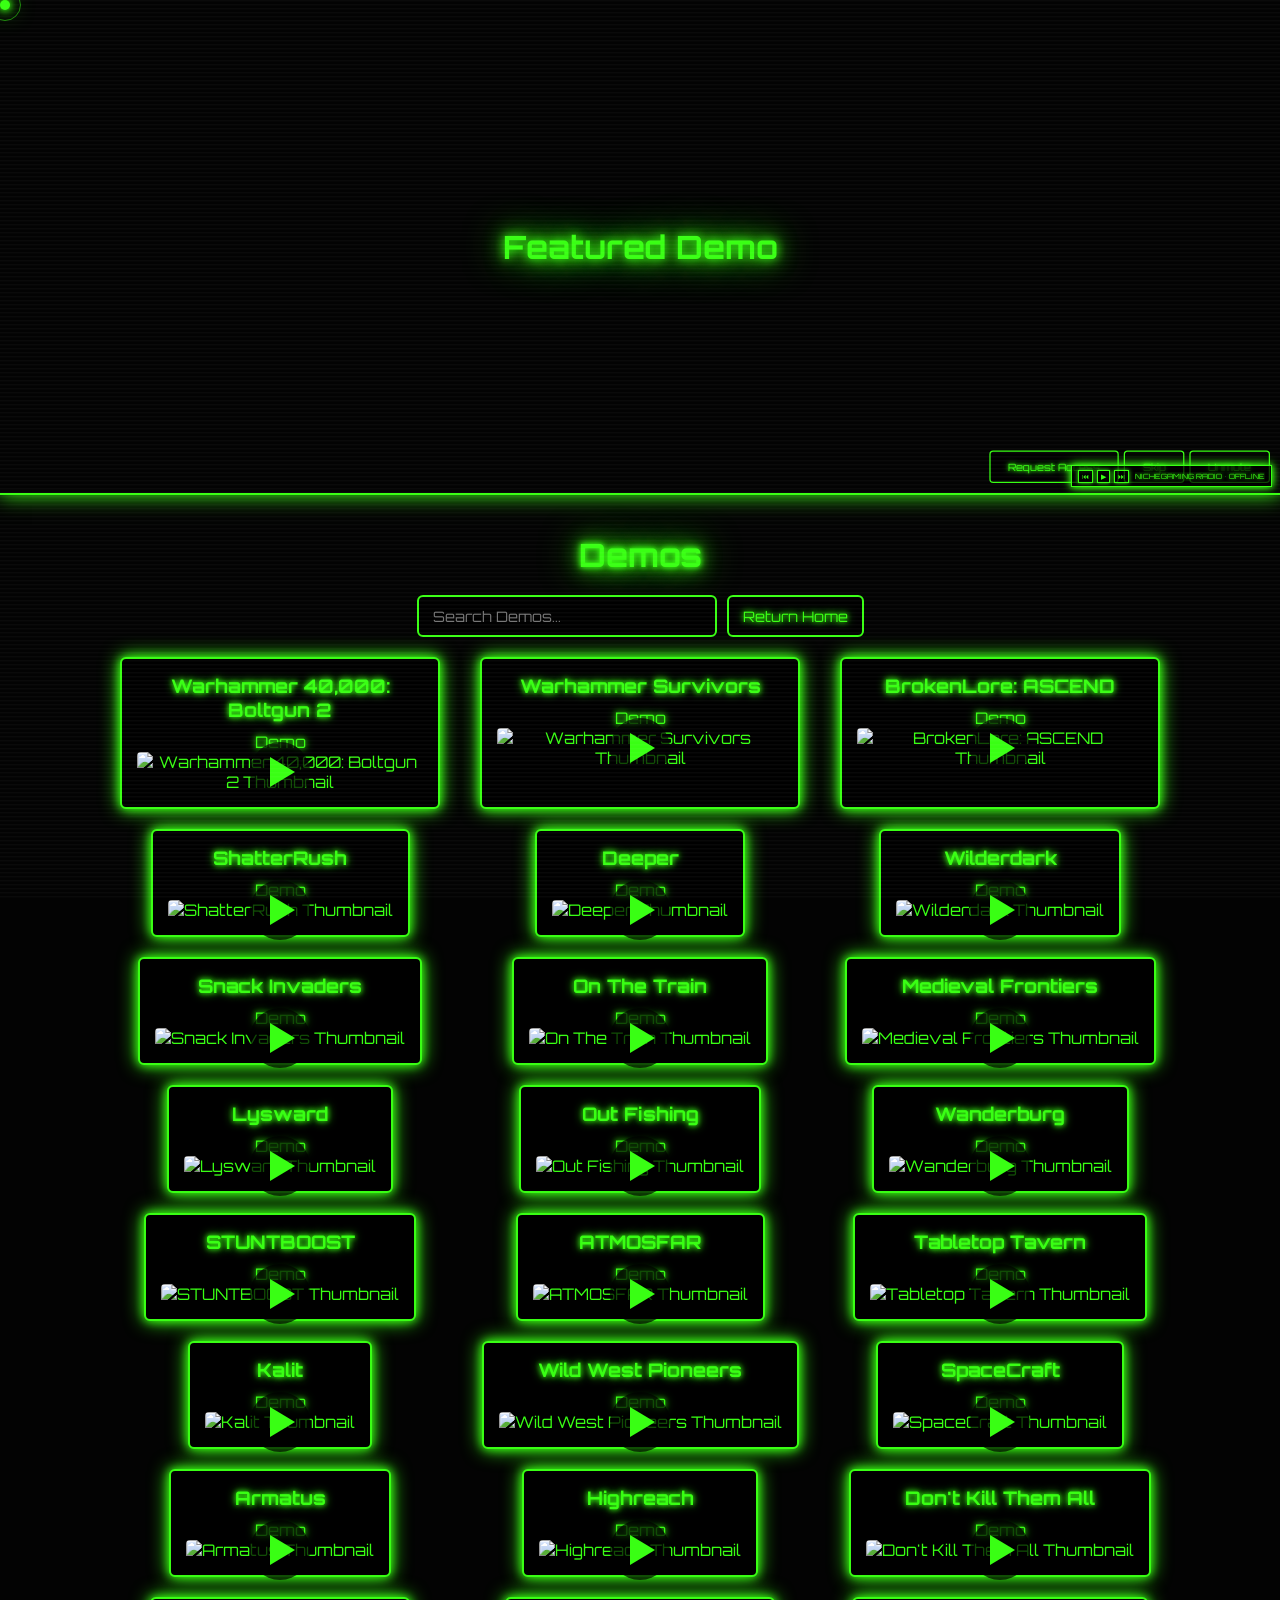
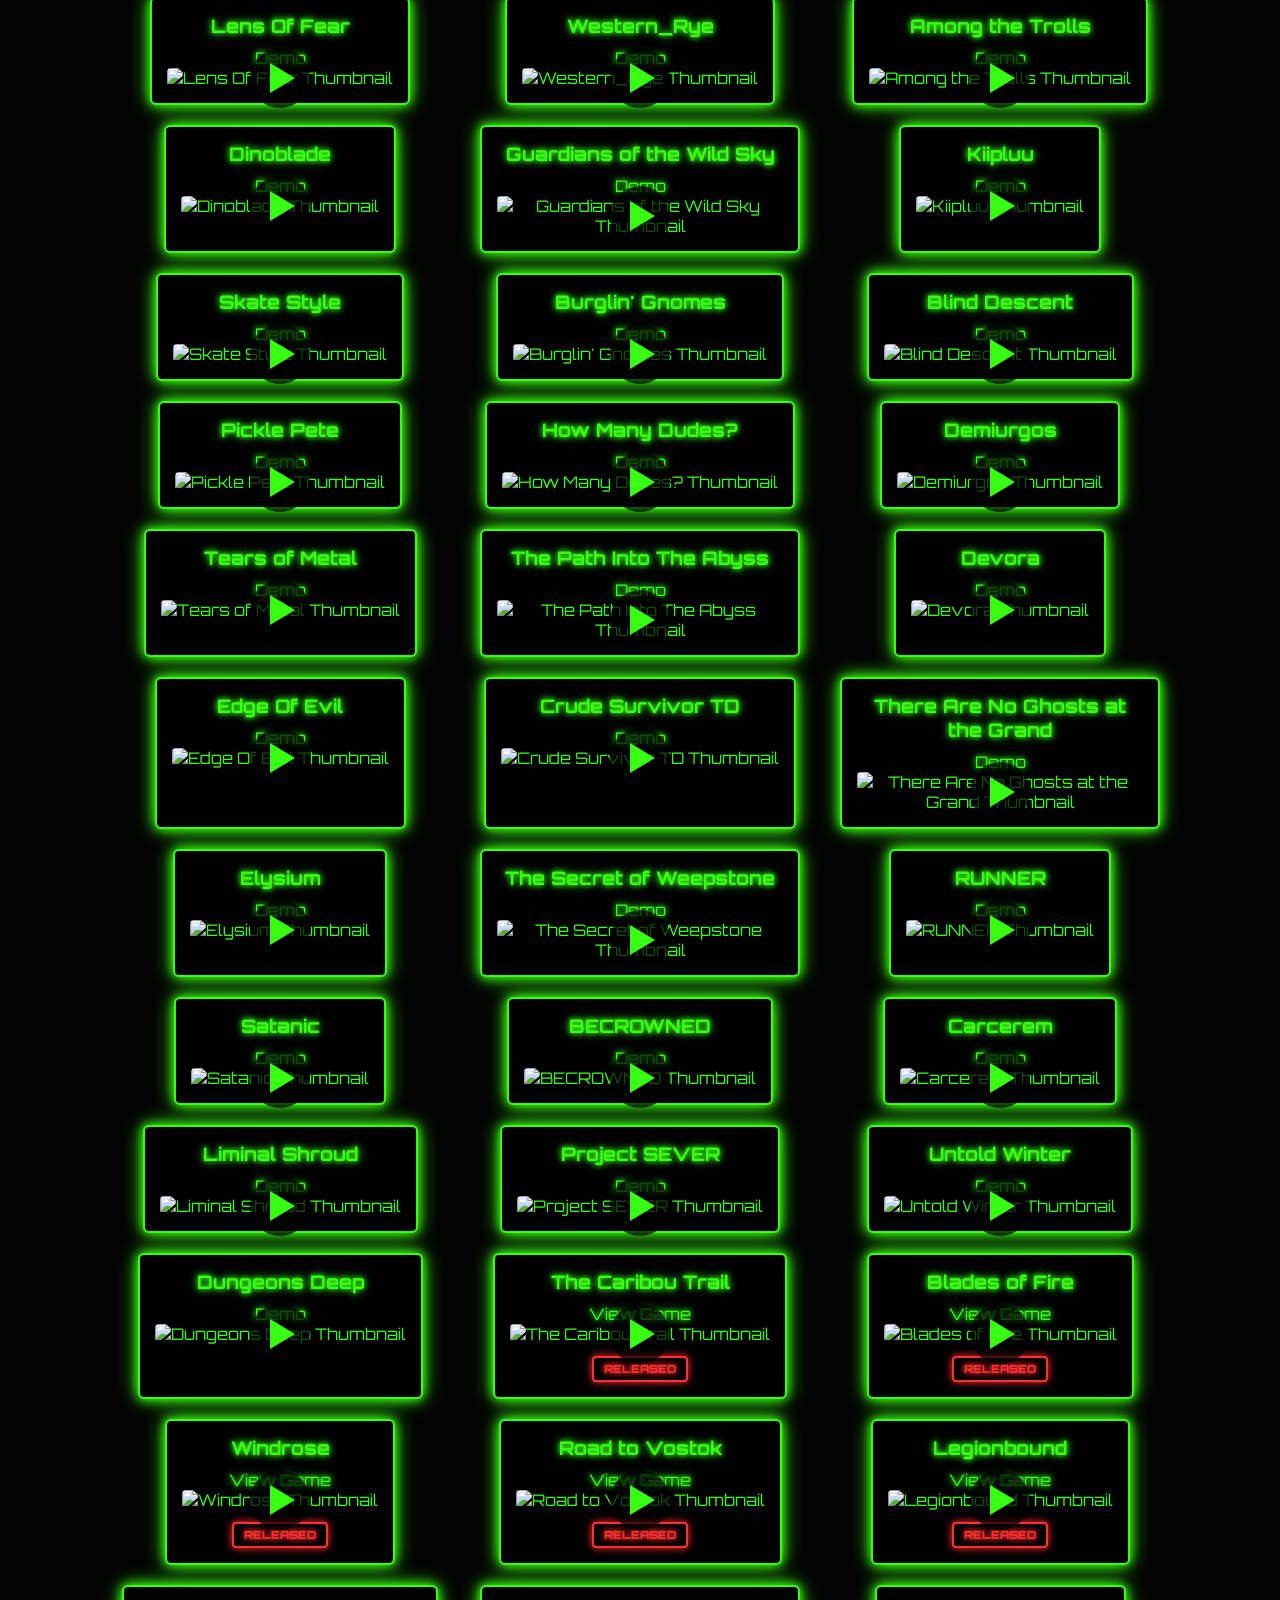
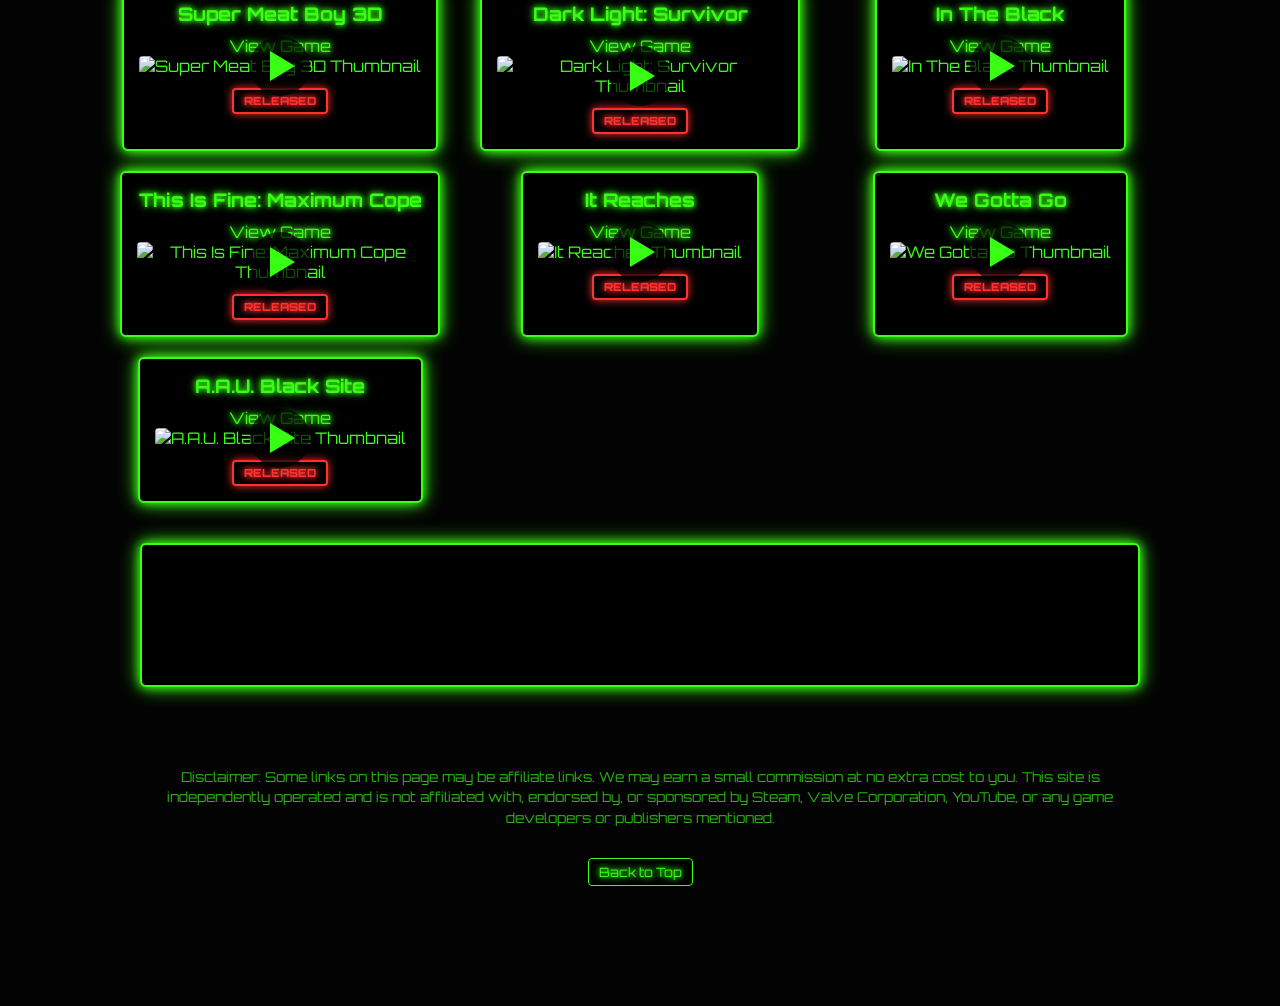
==== Demos.html @ 4ad91bd3 "Add files via upload" ====
<!DOCTYPE html>
<html lang="en">
<head>
<meta charset="UTF-8">
<title>Demos - NicheGaming</title>
<link rel="icon" type="image/x-icon" href="nichegaming favicon.jpg">
<meta name="viewport" content="width=device-width, initial-scale=1.0">
<link href="https://fonts.googleapis.com/css2?family=Orbitron:wght@400;600;800&display=swap" rel="stylesheet">
<style>
:root { --main-color:#39ff14; }
/* ======================
RADIO
====================== */
.radio-widget {

  position: absolute;

  top: 465px;
  right: 8px;

  height: 22px;
  max-width: 260px;

  display: flex;
  align-items: center;
  gap: 6px;

  padding: 0 6px;

  background: rgba(0,0,0,0.72);

  border: 1px solid var(--main-color);

  box-shadow:
    0 0 6px var(--main-color),
    0 0 12px var(--main-color);

  z-index: 99999;

  overflow: hidden;

  transition:
    box-shadow 0.08s linear,
    transform 0.08s linear,
    filter 0.08s linear;
}

/* controls inline */
.radio-controls {
  display: flex;
  gap: 4px;
}

.radio-controls button {

  background: transparent;
  border: 1px solid var(--main-color);

  color: var(--main-color);

  font-size: 0.45rem;

  padding: 1px 3px;

  cursor: pointer;

  box-shadow: 0 0 4px var(--main-color);
}

/* scrolling / now playing text */

  .radio-text {
  font-size: 0.45rem;
  color: var(--main-color);

  text-shadow: 0 0 4px var(--main-color);

  max-width: 320px;
  overflow: hidden;
  white-space: nowrap;
}
#yt-player {
  position: absolute;
  width: 0;
  height: 0;

  opacity: 0;
  pointer-events: none;

  overflow: hidden;
}
*{box-sizing:border-box;margin:0;padding:0;}
body{
  font-family:"Orbitron",system-ui,sans-serif;
  background:#030303;
  color:var(--main-color);
  text-align:center;
  animation:crtFlicker 6s infinite;
  scroll-behavior:smooth;
}
@keyframes crtFlicker{0%{opacity:.98}5%{opacity:.95}10%{opacity:.98}15%{opacity:.94}20%{opacity:.98}100%{opacity:1}}
h1{
  margin:40px 0 20px 0;
  text-shadow:0 0 5px var(--main-color),0 0 10px var(--main-color),0 0 20px var(--main-color),0 0 40px var(--main-color);
}
#demo-list{
  display:grid;
  grid-template-columns:repeat(auto-fit,minmax(260px,1fr));
  gap:20px;

  /* narrower center column */
  max-width:1100px;

  margin:20px auto 40px auto;

  /* creates future ad gutters */
  padding:0 20px;
}
.game-card{
  background:#000;
  border:2px solid var(--main-color);
  padding:15px;
  border-radius:6px;

  /* narrower cards */
  max-width:320px;
  margin:0 auto;

  box-shadow:
    0 0 10px var(--main-color),
    0 0 20px var(--main-color);

  transition:.3s, box-shadow 0.5s;
  cursor:pointer;
  position:relative;
}
.game-card:hover{
  transform:scale(1.05);
  box-shadow:0 0 20px var(--main-color),0 0 40px var(--main-color),0 0 60px var(--main-color);
}
.game-card h3{
  margin-bottom:10px;
  text-shadow:0 0 5px var(--main-color),0 0 10px var(--main-color);
}
a{
  color:var(--main-color);
  text-decoration:none;
  text-shadow:0 0 5px var(--main-color),0 0 10px var(--main-color);
}

.video-container{
  position:relative;
}
.video-container img{
  width:100%;
  border-radius:4px;
  display:block;
}
.play-button{
  position:absolute;
  top:50%;
  left:50%;
  transform:translate(-50%, -50%);
  width:60px; height:60px;
  background:rgba(0,0,0,0.7);
  border-radius:50%;
  display:flex;
  justify-content:center;
  align-items:center;
  cursor:pointer;
  transition:0.3s;
}
.play-button::after{
  content:"";
  border-style:solid;
  border-width:15px 0 15px 25px;
  border-color:transparent transparent transparent var(--main-color);
  display:block;
  margin-left:5px;
}
.play-button:hover{
  background:rgba(0,0,0,0.9);
}

.spotlight{
  position: relative;
  height: 55vh;
  min-height: 300px;
  overflow: hidden;
  border-bottom: 2px solid var(--main-color);
  box-shadow: 0 0 20px var(--main-color);
}
.video-wrapper{
  position:absolute;
  top:0; left:0; width:100%; height:100%; overflow:hidden; z-index:1;
}
.video-wrapper iframe{
  position:absolute;
  top:50%; left:50%;
  width:177.78vh; height:100vh;
  min-width:100%; min-height:100%;
  transform:translate(-50%,-50%);
  pointer-events:none;
  filter:brightness(70%) contrast(120%);
  transition:filter 1s, opacity 1s;
  animation:spotlightPulse 6s infinite;
}
@keyframes spotlightPulse {
  0%,100%{ filter: brightness(70%) contrast(120%); }
  50%{ filter: brightness(85%) contrast(130%); }
}
.spotlight-overlay{
  position:relative; z-index:2; height:100%;
  display:flex; flex-direction:column;
  justify-content:center; align-items:center; text-align:center;
}
.spotlight-overlay h2{
  font-size:2rem;
  text-shadow:0 0 10px var(--main-color),0 0 20px var(--main-color),0 0 40px var(--main-color);
}
/* Buttons bottom-right in correct order */
.spotlight-overlay div {
  position: absolute;
  bottom:10px;
  right:10px;
  display:flex;
  gap:8px;
  flex-direction:row;
  transform:scale(0.625);
  transform-origin:bottom right;
}
.spotlight-btn{
  font-family: "Orbitron", system-ui, sans-serif;
  padding:14px 28px; /* match demo page */
  border:2px solid var(--main-color);
  background:#000;
  color:var(--main-color);
  text-decoration:none;
  border-radius:6px;
  transition:0.3s;
}

#top-bar{
  display:flex;
  justify-content:center;
  align-items:center;
  gap:10px;
  margin:20px 0;
  flex-wrap:wrap;
}
#return-home,
#search-bar{
  padding:10px 14px;
  border:2px solid var(--main-color);
  border-radius:6px;
  background:#000;
  color:var(--main-color);
  box-sizing:border-box;
  font-family:"Orbitron", sans-serif;
  font-size:0.9rem;
}

#search-bar{
  width:300px;        
  max-width:90%;
}

#return-home{
  text-decoration:none;
  white-space:nowrap;
  display:flex;               
  align-items:center;         
}


/* BACK TO TOP */
#back-top {
   margin: 10px 0;              /* tighter spacing */
  padding: 5px 10px;           /* slightly smaller */
  font-size: 0.8rem;           /* cleaner scale */
  border: 1px solid var(--main-color);  /* thinner = sharper */
  background:#000;
  color:var(--main-color);
  display:inline-block;
  border-radius:4px;           /* tighter corners */
  text-decoration:none;
  transition: all 0.25s ease;
}

/* CRT GRID */
body::before{
  content:"";
  position:fixed;
  top:0;
  left:0;
  width:100vw;
  height:100vh;
  background:repeating-linear-gradient(
    to bottom,
    rgba(255,255,255,0.03) 0px,
    rgba(255,255,255,0.03) 1px,
    transparent 2px,
    transparent 4px
  );
  pointer-events:none;
  z-index:9999;
}
/* ========================= */
/* FINAL UNIVERSAL HOVER FIX */
/* ========================= */

button:hover,
a:hover,
#return-home:hover,
#back-top:hover,
.spotlight-btn:hover,
.menu-item:hover,
#filter-bar select:hover,
.filter-group button:hover {

  /* 🔴 kill all green fill everywhere */
  background: #000 !important;

  /* 🔴 force neon text */
  color: var(--main-color) !important;

  /* 🔥 strong glow */
  text-shadow:
    0 0 5px var(--main-color),
    0 0 10px var(--main-color),
    0 0 20px var(--main-color),
    0 0 40px var(--main-color),
    0 0 80px var(--main-color) !important;

  /* optional but nice */
  box-shadow:
    0 0 10px var(--main-color),
    0 0 20px var(--main-color);
}
/* =========================
   DISABLE SYSTEM CURSOR
========================= */

html, body {
  cursor: none !important;
}

*, *::before, *::after {
  cursor: none !important;
}

/* =========================
   CRT CURSOR CORE
========================= */

#crt-cursor {
  position: fixed;
  width: 10px;
  height: 10px;
  border-radius: 50%;
  pointer-events: none;
  z-index: 999999;

  background: var(--main-color);

  box-shadow:
    0 0 6px var(--main-color),
    0 0 12px var(--main-color),
    0 0 24px var(--main-color);
}


/* outer pulse ring */
#crt-cursor::after{
  content: "";
  position: absolute;
  top: 50%;
  left: 50%;
  width: 30px;
  height: 30px;
  transform: translate(-50%, -50%);
  border: 1px solid var(--main-color);
  border-radius: 50%;
  opacity: 0.5;
  animation: ringPulse 1.2s ease-in-out infinite;
}

/* =========================
   CURSOR PULSE (core glow breathing)
========================= */

@keyframes cursorPulse {
  0% {
    box-shadow:
      0 0 4px var(--main-color),
      0 0 10px var(--main-color),
      0 0 20px var(--main-color);
    transform: translate(-50%, -50%) scale(1);
  }
  50% {
    box-shadow:
      0 0 8px var(--main-color),
      0 0 18px var(--main-color),
      0 0 40px var(--main-color);
    transform: translate(-50%, -50%) scale(1.25);
  }
  100% {
    box-shadow:
      0 0 4px var(--main-color),
      0 0 10px var(--main-color),
      0 0 20px var(--main-color);
    transform: translate(-50%, -50%) scale(1);
  }
}

/* =========================
   OUTER SCAN RING
========================= */

@keyframes ringPulse {
  0% {
    opacity: 0.6;
    transform: translate(-50%, -50%) scale(0.8);
  }
  50% {
    opacity: 0.2;
    transform: translate(-50%, -50%) scale(1.4);
  }
  100% {
    opacity: 0;
    transform: translate(-50%, -50%) scale(1.8);
  }
}
#crt-ripple{
  position: fixed;
  width: 10px;
  height: 10px;
  border: 2px solid var(--main-color);
  border-radius: 50%;
  pointer-events: none;
  opacity: 0;
  z-index: 999998;
  transform: translate(-50%, -50%);
}
/* RELEASED BADGE */
.release-badge{

  margin-top:12px;
  display:inline-block;

  padding:4px 10px;

  background:#000;

  border:2px solid #ff3131;
  color:#ff3131;

  font-size:0.7rem;
  font-weight:800;

  border-radius:4px;

  text-shadow:
    0 0 5px #ff3131,
    0 0 10px #ff3131;

  box-shadow:
    0 0 8px #ff3131;
}
/* ========================= */
/* AFFILIATE GLOBAL */
/* ========================= */

.inactive{
  display:none; /* 🔴 keeps ads hidden until ready */
}
/* ========================= */
/* SIDE BANNERS */
/* ========================= */

.affiliate-sidebar {
  position: fixed;
  top: 50%;
  transform: translateY(-50%) translateY(10px);

  width: 180px;
  z-index: 999;

  opacity: 0;
  pointer-events: none;

  transition: opacity 0.3s ease, transform 0.3s ease;
}

/* left/right positioning stays unchanged */
.affiliate-sidebar.left { left: 10px; }
.affiliate-sidebar.right { right: 10px; }

/* visible state */
.affiliate-sidebar.active {
  opacity: 1;
  transform: translateY(-50%);
  pointer-events: auto;
}

.affiliate-stack{
  display:flex;
  flex-direction:column;
  gap:10px;
}

/* each square */
.affiliate-item{
  background:#000;
  border:2px solid var(--main-color);
  box-shadow:0 0 10px var(--main-color);
  padding:5px;
}
.affiliate-item{
  transition:0.3s;
}

.affiliate-item:hover{
  transform:scale(1.20);
  z-index:1000;

  box-shadow:
    0 0 10px var(--main-color),
    0 0 20px var(--main-color),
    0 0 40px var(--main-color),
    0 0 80px var(--main-color);
}
/* square images */
.affiliate-item img{
  width:100%;
  aspect-ratio:1/1;
  object-fit:cover;
}

body{
  padding-bottom:110px; /* adjust if needed */
}

.affiliate-disclaimer{
  max-width:1000px;
  margin:80px auto 20px;
  font-size:0.85rem;
  opacity:0.7;
  line-height:1.5;
  text-align:center;
}
@media(max-width:1200px){
  .affiliate-sidebar{
    display:none;
  }
}
.affiliate-item:hover{
  box-shadow:
    0 0 10px var(--main-color),
    0 0 20px var(--main-color),
    0 0 40px var(--main-color);
}
html.loading-sidebar .affiliate-sidebar {
  opacity: 0 !important;
  transform: translateY(10px) !important;
  pointer-events: none !important;
}
/* =========================
   BOTTOM AFFILIATE BANNER
========================= */

.bottom-affiliate{

  max-width:1000px;

  margin:40px auto;

  border:2px solid var(--main-color);

  background:#000;

  overflow:hidden;

  border-radius:6px;

  box-shadow:
    0 0 10px var(--main-color),
    0 0 20px var(--main-color);

  transition:0.3s;

  content-visibility:auto;
}

.bottom-affiliate:hover{

  transform:scale(1.01);

  box-shadow:
    0 0 15px var(--main-color),
    0 0 30px var(--main-color),
    0 0 50px var(--main-color);
}

.bottom-affiliate img{

  width:100%;

  height:140px;

  object-fit:cover;

  display:block;
}
</style>
</head>
<script>
  document.documentElement.classList.add("loading-sidebar");
</script>
<body>
  <div class="radio-widget">
<span id="status" style="display:none;">OFFLINE</span>
  <div class="radio-controls">
    <button id="prev">⏮</button>
    <button id="play">▶</button>
    <button id="next">⏭</button>
  </div>

  <div class="radio-text">
    <span id="radio-text">
      NICHEGAMING RADIO • OFFLINE
    </span>
  </div>

  <div id="yt-player"></div>

</div>
<div id="crt-cursor"></div>
<div id="crt-ripple"></div>
<section class="spotlight">
  <div class="video-wrapper">
    <div id="spotlight-video"></div>
  </div>
  <div class="spotlight-overlay">
    <h2 id="spotlight-title">Featured Demo</h2> 
    <div>
      <a id="spotlight-link" class="spotlight-btn">Request Access</a>
      <a id="spotlight-skip" class="spotlight-btn">Skip</a>
      <a id="spotlight-unmute" class="spotlight-btn">Unmute</a>
    </div>
  </div>
</section>

<h1>Demos</h1>
<div id="top-bar">
  <input type="text" id="search-bar" placeholder="Search Demos...">
  <a href="index.html" id="return-home">Return Home</a>
</div>
<div id="demo-list"></div>
<div class="bottom-affiliate">

  <a
    href="https://www.g2a.com/n/nichegaming_g2a"
    target="_blank"
    rel="noopener sponsored">

    <img
      src="G2A AL.webp"
      alt="G2A Affiliate Banner"
      loading="lazy"
      decoding="async">

  </a>

</div>
<!-- DISCLAIMER -->
<div class="affiliate-disclaimer">
Disclaimer: Some links on this page may be affiliate links. We may earn a small commission at no extra cost to you.
This site is independently operated and is not affiliated with, endorsed by, or sponsored by Steam, Valve Corporation, 
YouTube, or any game developers or publishers mentioned.
</div>
<!-- Back to Top Button -->
<a href="#" id="back-top">Back to Top</a>
<!-- ========================= -->
<!-- AFFILIATE SIDE LEFT -->
<!-- ========================= -->
<div class="affiliate-sidebar left inactive ">

  <div class="affiliate-stack">

    <!-- 3 square slots -->
   <a href="https://www.g2a.com/n/atomfull" target="_blank"rel="noopener sponsored" class="affiliate-item">
  <img src="atomfall AL (1).jpg" alt="Affiliate Ad">
</a>

   <a href="https://www.g2a.com/n/hold-fast" target="_blank" rel="noopener sponsored" class="affiliate-item">
  <img src="Holdfast AL.jpg" alt="Affiliate Ad">
  </a>


   <a href="https://www.g2a.com/n/ottww1" target="_blank" rel="noopener sponsored" class="affiliate-item">
  <img src="Over the top AL.jpg" alt="Affiliate Ad">
</a>

  </div> 
</div>


<!-- ========================= -->
<!-- AFFILIATE SIDE RIGHT -->
<!-- ========================= -->
<div class="affiliate-sidebar right inactive">
  <div class="affiliate-stack">

    <a href="https://freecash.com/r/2MWHZH" target="_blank" rel="noopener sponsored" class="affiliate-item">
  <img src="FREECASH AL.jpg" alt="Affiliate Ad">
</a>
    <a href="YOUR_AFFILIATE_LINK" target="_blank" rel="noopener sponsored" class="affiliate-item">
  <img src="Turtle Beach Recon 50 AL.png" alt="Affiliate Ad">
  
  <a href="YOUR_AFFILIATE_LINK" target="_blank" rel="noopener sponsored" class="affiliate-item">
  <img src="R36SL AL.png" alt="Affiliate Ad">
</a>

<script>
// Persisted color from index
const storedColor = localStorage.getItem("nicheColor");
if(storedColor){
  document.documentElement.style.setProperty("--main-color", storedColor);
  document.querySelectorAll("h1, .game-card, a, #return-home, #search-bar, #back-to-top").forEach(el=>{
    el.style.color = storedColor;
    el.style.borderColor = storedColor;
    el.style.textShadow = `0 0 5px ${storedColor},0 0 10px ${storedColor},0 0 20px ${storedColor}`;
  });
}

// Demo data
const demos = [
  { name:"Warhammer 40,000: Boltgun 2", appid:"3115160", youtubeId:"ydDcJzaNwJI", released:false },
  { name:"Warhammer Survivors", appid:"3669620", youtubeId:"rEWShktdAnA", released:false },
  { name:"BrokenLore: ASCEND", appid:"4051470", youtubeId:"iMfxz9ZD4FI", released:false },
  { name:"ShatterRush", appid:"3668330", youtubeId:"uhooh6oIK6o", released:false },
  { name:"Deeper", appid:"2958550", youtubeId:"0Z07sVnefUg", released:false },
  { name:"Wilderdark", appid:"2735850", youtubeId:"87V_uOzAM18", released:false },
  { name:"Snack Invaders", appid:"1192170", youtubeId:"ZtprzGP4-hs", released:false },
  { name:"On The Train", appid:"3177710", youtubeId:"UKV5rFzQkT0", released:false },
  { name:"Medieval Frontiers", appid:"1207360", youtubeId:"fYLqwv_LN78", released:false },
  { name:"Lysward", appid:"2994600", youtubeId:"6H_qyeoreJg", released:false },
  { name:"Out Fishing", appid:"3660260", youtubeId:"UiPnHLWz_iA", released:false },
  { name:"Wanderburg", appid:"3624140", youtubeId:"pUsprNYfxw0", released:false },
  { name:"STUNTBOOST", appid:"2999500", youtubeId:"8lMrlFMCCpM", released:false },
  { name:"ATMOSFAR", appid:"1798230", youtubeId:"ua2rB4GbGQs", released:false },
  { name:"Tabletop Tavern", appid:"3337380", youtubeId:"u0oKuRzizXU", released:false },
  { name:"Kalit", appid:"3789230", youtubeId:"31jlToESvO0", released:false },
  { name:"Wild West Pioneers", appid:"3222640", youtubeId:"YK-FnBQ38IM", released:false },
  { name:"SpaceCraft", appid:"3276050", youtubeId:"bdd0avB3t-g", released:false },
  { name:"Armatus", appid:"3660710", youtubeId:"XgWjZSl9Cnw", released:false },
  { name:"Highreach", appid:"2620450", youtubeId:"3dCbFDadD28", released:false },
  { name:"Don't Kill Them All", appid:"2322260", youtubeId:"ev5Iob6xLpE", released:false },
  { name:"Lens Of Fear", appid:"3881530", youtubeId:"qA3Ht7eSr4w", released:false },
  { name:"Western_Rye", appid:"2358630", youtubeId:"xnu1EF7WgVw", released:false },
  { name:"Among the Trolls", appid:"1675260", youtubeId:"CEqDXqRE_t4", released:false },
  { name:"Dinoblade", appid:"4106740", youtubeId:"sXQ6m6lIf3s", released:false },
  { name:"Guardians of the Wild Sky", appid:"1579420", youtubeId:"Tiw1PqQEDJc", released:false },
  { name:"Kiipluu", appid:"3826710", youtubeId:"E8VF7I4I3Nc", released:false },
  { name:"Skate Style", appid:"3862790", youtubeId:"tZR08G1y3Lw", released:false },
  { name:"Burglin' Gnomes", appid:"3844970", youtubeId:"yfnYqK2IYZ8", released:false },
  { name:"Blind Descent", appid:"1209970", youtubeId:"p2eJY6HyYmE", released:false },
  { name:"Pickle Pete", appid:"4250420", youtubeId:"qDIT7QPMOSs", released:false },
  { name:"How Many Dudes?", appid:"3934270", youtubeId:"GvCrbow9Yy4", released:false },
  { name:"Demiurgos", appid:"2229910", youtubeId:"ScWtwYSgU94", released:false },
  { name:"Tears of Metal", appid:"1913120", youtubeId:"kdt4o55qMG0", released:false },
  { name:"The Path Into The Abyss", appid:"3725100", youtubeId:"9s-5tR0fGfM", released:false },
  { name:"Devora", appid:"4156160", youtubeId:"954Z5P3Mbqc", released:false },
  { name:"Edge Of Evil", appid:"3928510", youtubeId:"dMEbtDV796Y", released:false },
  { name:"Crude Survivor TD", appid:"3970020", youtubeId:"CJNXe-A07pc", released:false },
  { name:"There Are No Ghosts at the Grand", appid:"3725190", youtubeId:"Z6gkj0v8jP4", released:false },
  { name:"Elysium", appid:"2354810", youtubeId:"a3pYXgVsePM", released:false },
  { name:"The Secret of Weepstone", appid:"3702100", youtubeId:"v8R8xY1eVt4", released:false },
  { name:"RUNNER", appid:"1601770", youtubeId:"JHvovSg85ZY", released:false },
  { name:"Satanic", appid:"3091120", youtubeId:"tvgGb4AfgY0", released:false },
  { name:"BECROWNED", appid:"2266890", youtubeId:"dPYlZJwVxkg", released:false },
  { name:"Carcerem", appid:"3245150", youtubeId:"DwD73tskTTM", released:false },
  { name:"Liminal Shroud", appid:"3336620", youtubeId:"fJ8NBGgXq9I", released:false },
  { name:"Project SEVER", appid:"3188510", youtubeId:"GGd_B2vIYjs", released:false },
  { name:"Untold Winter", appid:"3459610", youtubeId:"Q-mwMm7hwtQ", released:false },
  { name:"Dungeons Deep", appid:"2636460", youtubeId:"yClGu4axkt8", released:false },
  { name:"The Caribou Trail", appid:"3065030", youtubeId:"CPF_98KYK-E", released:true },
  { name:"Blades of Fire", appid:"2091020", youtubeId:"U5fHtXRfz28", released:true },
  { name:"Windrose", appid:"3041230", youtubeId:"CmXZ4Ae5SqQ", released:true },
  { name:"Road to Vostok", appid:"1963610", youtubeId:"OTFgTRsz43Q", released:true },
  { name:"Legionbound", appid:"4283360", youtubeId:"FU6AtbWgg1k", released:true },
  { name:"Super Meat Boy 3D", appid:"3288210", youtubeId:"MWQowZqOZOU", released:true },
  { name:"Dark Light: Survivor", appid:"3088070", youtubeId:"PCVCA9zDgfg", released:true },
  { name:"In The Black", appid:"380110", youtubeId:"53WTdvr-lOc", released:true },
  { name:"This Is Fine: Maximum Cope", appid:"3229980", youtubeId:"W8Ra_n_XtjE", released:true },
  { name:"It Reaches", appid:"4119360", youtubeId:"t5JByyPugWA", released:true },
  { name:"We Gotta Go", appid:"3967470", youtubeId:"R8ndCjY431o", released:true },
  { name:"A.A.U. Black Site", appid:"3607440", youtubeId:"HfjBY9vUAKY", released:true },
];

// Spotlight - YouTube API
let spotlightPlayer;

// Get DOM references
const spotlightTitle = document.getElementById("spotlight-title");
const spotlightLink = document.getElementById("spotlight-link");
const spotlightSkip = document.getElementById("spotlight-skip");
const spotlightUnmute = document.getElementById("spotlight-unmute");

// Pick a random demo
function getRandomDemo() {

  // only unreleased demos appear in hero
  const activeDemos = demos.filter(d => !d.released);

  return activeDemos[
    Math.floor(Math.random() * activeDemos.length)
  ];
}

// Load a demo into the spotlight
function loadSpotlight(demo) {
  // Update title and link
  spotlightTitle.textContent = demo.name;
  spotlightLink.href = `https://store.steampowered.com/app/${demo.appid}`;

  // Load video
  if (spotlightPlayer) {
    spotlightPlayer.loadVideoById(demo.youtubeId);
  } else {
    spotlightPlayer = new YT.Player('spotlight-video', {
      videoId: demo.youtubeId,
      playerVars: {
        autoplay: 1,
        controls: 0,
        mute: 1,
        loop: 1,
        playlist: demo.youtubeId
      },
      events: {
  'onReady': (event) => {
    event.target.mute();   // 🔥 force mute
    event.target.playVideo(); // ensure autoplay works
  },
  'onStateChange': onSpotlightStateChange
}
    });
  }

  // Reset unmute button text
  spotlightUnmute.textContent = "Unmute";
}

// Auto-play next demo when current ends
function onSpotlightStateChange(event) {
  if (event.data === YT.PlayerState.ENDED) {
    loadSpotlight(getRandomDemo());
  }
}

// Skip button
spotlightSkip.addEventListener("click", () => {
  loadSpotlight(getRandomDemo());
});

// Toggle mute/unmute
spotlightUnmute.addEventListener("click", () => {
  if (!spotlightPlayer) return;
  if (spotlightPlayer.isMuted()) {
    spotlightPlayer.unMute();
    spotlightUnmute.textContent = "Mute";
  } else {
    spotlightPlayer.mute();
    spotlightUnmute.textContent = "Unmute";
  }
});

// Demo list
const container=document.getElementById("demo-list");
function displayDemos(list){
  container.innerHTML="";
  list.forEach(game=>{
    const card=document.createElement("div");
    card.className="game-card";
    const thumb=`https://img.youtube.com/vi/${game.youtubeId}/hqdefault.jpg`;
  card.innerHTML=`

 

  <h3>${game.name}</h3>

  <a href="https://store.steampowered.com/app/${game.appid}" rel="noopener noreferrer" target="_blank">
    ${game.released ? 'View Game' : 'Demo'}
  </a>

  <div class="video-container">

    <img 
      src="${thumb}" 
      alt="${game.name} Thumbnail"
      data-video="${game.youtubeId}"
    >

    <div class="play-button"></div>

  </div>
${game.released ? '<div class="release-badge">RELEASED</div>' : ''}
`;
    container.appendChild(card);
  });
  document.querySelectorAll(".video-container img, .video-container .play-button").forEach(el=>{
    el.addEventListener("click",()=>{
      const containerDiv=el.closest(".video-container");
      const vidId=containerDiv.querySelector("img").dataset.video;
      const iframe=document.createElement("iframe");
      iframe.src=`https://www.youtube.com/embed/${vidId}?autoplay=1`;
      iframe.frameBorder="0";
      iframe.allow="accelerometer; autoplay; clipboard-write; encrypted-media; gyroscope; picture-in-picture";
      iframe.allowFullscreen=true;
      iframe.style.width="100%";
      iframe.style.height="200px";
      containerDiv.innerHTML="";
      containerDiv.appendChild(iframe);
    });
  });
}
displayDemos(demos);

// Search filter
const searchBar=document.getElementById("search-bar");
searchBar.addEventListener("input",e=>{
  const term=e.target.value.toLowerCase();
  displayDemos(demos.filter(d=>d.name.toLowerCase().includes(term)));
});

// Back to top
document.getElementById("back-top").onclick = (e)=>{
  e.preventDefault(); // prevent jump
  window.scrollTo({top:0, behavior:"smooth"});
};
if (storedColor) {
  const btn = document.getElementById("back-top");

  btn.style.borderColor = storedColor;
  btn.style.color = storedColor;

  btn.onmouseover = () => {
    btn.style.background = storedColor;
    btn.style.color = "#000";
  };

  btn.onmouseout = () => {
    btn.style.background = "#000";
    btn.style.color = storedColor;
  };
}
window.addEventListener("DOMContentLoaded", () => {

  const cursor = document.getElementById("crt-cursor");
  if (!cursor) return;

  let mouseX = 0;
  let mouseY = 0;

  let x = 0;
  let y = 0;

  document.addEventListener("mousemove", (e) => {
    mouseX = e.clientX;
    mouseY = e.clientY;
  });

  function animate() {
    x += (mouseX - x) * 0.18;
    y += (mouseY - y) * 0.18;

    cursor.style.left = x + "px";
    cursor.style.top = y + "px";

    requestAnimationFrame(animate);
  }

  animate();
});
window.addEventListener("DOMContentLoaded", () => {
  const sidebars = document.querySelectorAll(".affiliate-sidebar");
  const hero = document.querySelector(".spotlight");

  function update() {
    if (!hero) return;

    const heroBottom = hero.getBoundingClientRect().bottom;
    const show = heroBottom <= 0;

    sidebars.forEach(sb => sb.classList.toggle("active", show));
  }

  // wait 2 frames = prevents flash on first paint
  requestAnimationFrame(() => {
    requestAnimationFrame(() => {
      update();
      document.documentElement.classList.remove("loading-sidebar");
    });
  });

  window.addEventListener("scroll", update, { passive: true });
});
// ======================
// RADIO SYSTEM
// ======================

let player;
let index = 0;
let playing = false;

let glowRAF = null;

const status = document.getElementById("status");
const text = document.getElementById("radio-text");
const playBtn = document.getElementById("play");
const nextBtn = document.getElementById("next");
const prevBtn = document.getElementById("prev");

const playlist = [
  { id: "v8FyDqc8lDs", artist: "Raid Station", title: "GrimDank Mix" },
  { id: "fjH35k9elM0", artist: "Raid Station", title: "Bullet Hell" },
  { id: "McPfXLjAiYU", artist: "Audio-Escape", title: "Droid Decay" },
  { id: "Megv2WdIc9k", artist: "Raid Station", title: "Acid Organism Mix" },
  { id: "MlFHI3g0JUE", artist: "Audio-Escape", title: "Dystopian Heartbeat" },
  { id: "NWHUz-pp4NU", artist: "Audio-Escape", title: "Moonlit Anomaly" },
  { id: "tGJAWuQ-8-Q", artist: "Audio-Escape", title: "Abyssal" },
  { id: "EViUxanPK7c", artist: "Raid Station", title: "Rise" },
  { id: "uMgRxkthwEw", artist: "Raid Station", title: "Awaken" },
  { id: "8oYQ4BtHJfI", artist: "Raid Station", title: "Storm" },
  { id: "hSjeqUZD6Hc", artist: "Raid Station", title: "Subproofing" },
  { id: "-9kbUfwoYTg", artist: "Raid Station", title: "Smiles per Minute" },
  { id: "lQtUUNjy4wA", artist: "Raid Station", title: "Henry" },
  
  
];


// ======================
// LOAD YOUTUBE API
// ======================

const tag = document.createElement("script");
tag.src = "https://www.youtube.com/iframe_api";
document.body.appendChild(tag);


// ======================
// INIT PLAYER
// ======================

window.onYouTubeIframeAPIReady = function () {

  // ---- RADIO (safe first) ----
  player = new YT.Player("yt-player", {
    height: "0",
    width: "0",
    videoId: playlist[0].id,
    playerVars: {
      autoplay: 0,
      controls: 0,
      disablekb: 1,
      fs: 0,
      modestbranding: 1,
      rel: 0
    },
    events: {
      onStateChange: onStateChange,
      onReady: initRadioState
    }
  });

  // ---- SPOTLIGHT (delayed so it doesn't block radio) ----
  setTimeout(() => {
    loadSpotlight(getRandomDemo());
  }, 300);
};
function initRadioState() {

  const savedTrack =
    parseInt(localStorage.getItem("ng_radio_track")) || 0;

  const savedTime =
    parseFloat(localStorage.getItem("ng_radio_time")) || 0;

  const wasPlaying =
    localStorage.getItem("ng_radio_playing") === "true";

loadTrack(savedTrack);

// restore position safely
if (player && player.seekTo) {
  player.seekTo(savedTime, true);
}

// DO NOT stopVideo here
if (player && player.pauseVideo) {
  player.pauseVideo();
}

// ensure no accidental playback
if (player && player.mute) {
  player.mute();
}

// UI state only
playing = false;
document.getElementById("play").textContent = "▶";
status.textContent = "OFFLINE";

cancelAnimationFrame(glowRAF);

stopGlow();
}



// ======================
// LOAD TRACK
// ======================

function loadTrack(i) {

  // infinite wraparound
  index = (i + playlist.length) % playlist.length;

  const track = playlist[index];

  player.cueVideoById(track.id);

  text.textContent =
    `NICHEGAMING RADIO • ${track.artist} – ${track.title}`;
}
function saveRadioState() {

  if (!player || !player.getCurrentTime) return;

  localStorage.setItem(
    "ng_radio_track",
    index
  );

  localStorage.setItem(
    "ng_radio_time",
    player.getCurrentTime()
  );

  localStorage.setItem(
    "ng_radio_playing",
    playing
  );
}

// ======================
// PLAY / PAUSE
// ======================

document.getElementById("play").onclick = () => {

  if (!playing) {

    player.playVideo();
    playing = true;

    document.getElementById("play").textContent = "❚❚";

    // update song text immediately
    const track = playlist[index];

    text.textContent =
      `NICHEGAMING RADIO • ${track.artist} – ${track.title}`;

    // LIVE status
    status.textContent = "LIVE";

    animateGlow();

  } else {

    player.pauseVideo();
    playing = false;

    document.getElementById("play").textContent = "▶";

    // OFFLINE status
    status.textContent = "OFFLINE";

    cancelAnimationFrame(glowRAF);

    const widget =
      document.querySelector(".radio-widget");

    if (widget) {

      widget.style.boxShadow = `
        0 0 8px var(--main-color),
        0 0 16px var(--main-color)
      `;
    }
  }
};

// ======================
// NEXT
// ======================

document.getElementById("next").onclick = () => {

  loadTrack(index + 1);

  saveRadioState();

  if (playing) {
    player.playVideo();
  }
};

// ======================
// PREVIOUS
// ======================

document.getElementById("prev").onclick = () => {

  loadTrack(index - 1);

  saveRadioState();

  if (playing) {
    player.playVideo();
  }
};

// ======================
// AUTO ADVANCE
// ======================

function onStateChange(e) {

  // video ended
  if (e.data === YT.PlayerState.ENDED) {

    loadTrack(index + 1);

    player.playVideo();
  }

  // playing
  if (e.data === YT.PlayerState.PLAYING) {

    status.textContent = "LIVE";
  }

  // paused
  if (e.data === YT.PlayerState.PAUSED) {

    status.textContent = "OFFLINE";
  }
}
// ======================
// AUTO SAVE RADIO STATE
// ======================

setInterval(() => {

  if (playing) {
    saveRadioState();
  }

}, 1000);

// ======================
// GLOW SYSTEM
// ======================
function animateGlow() {

  if (!playing) return;

  const widget = document.querySelector(".radio-widget");

  if (widget) {

    // MASSIVE arcade neon glow
    const intensity = 2 + Math.random() * 4;

    const glow = 30 + intensity * 60;

    widget.style.boxShadow = `
      0 0 ${glow}px var(--main-color),
      0 0 ${glow * 3}px var(--main-color),
      0 0 ${glow * 5}px var(--main-color),
      0 0 ${glow * 7}px rgba(57,255,20,0.9)
    `;

    // subtle live pulse
    widget.style.transform =
      `scale(${1 + Math.random() * 0.025})`;

    // CRT energy flicker
    widget.style.filter =
      `brightness(${1.2 + Math.random() * 0.8})`;
  }

  glowRAF = requestAnimationFrame(animateGlow);
}


// ======================
// STOP GLOW CLEANLY
// ======================

function stopGlow() {

  if (glowRAF) {
    cancelAnimationFrame(glowRAF);
    glowRAF = null;
  }

  const widget = document.querySelector(".radio-widget");

  if (widget) {
    widget.style.boxShadow =
      "0 0 6px var(--main-color)";
    widget.style.transform = "scale(1)";
  }
}
</script>

</body>
</html>
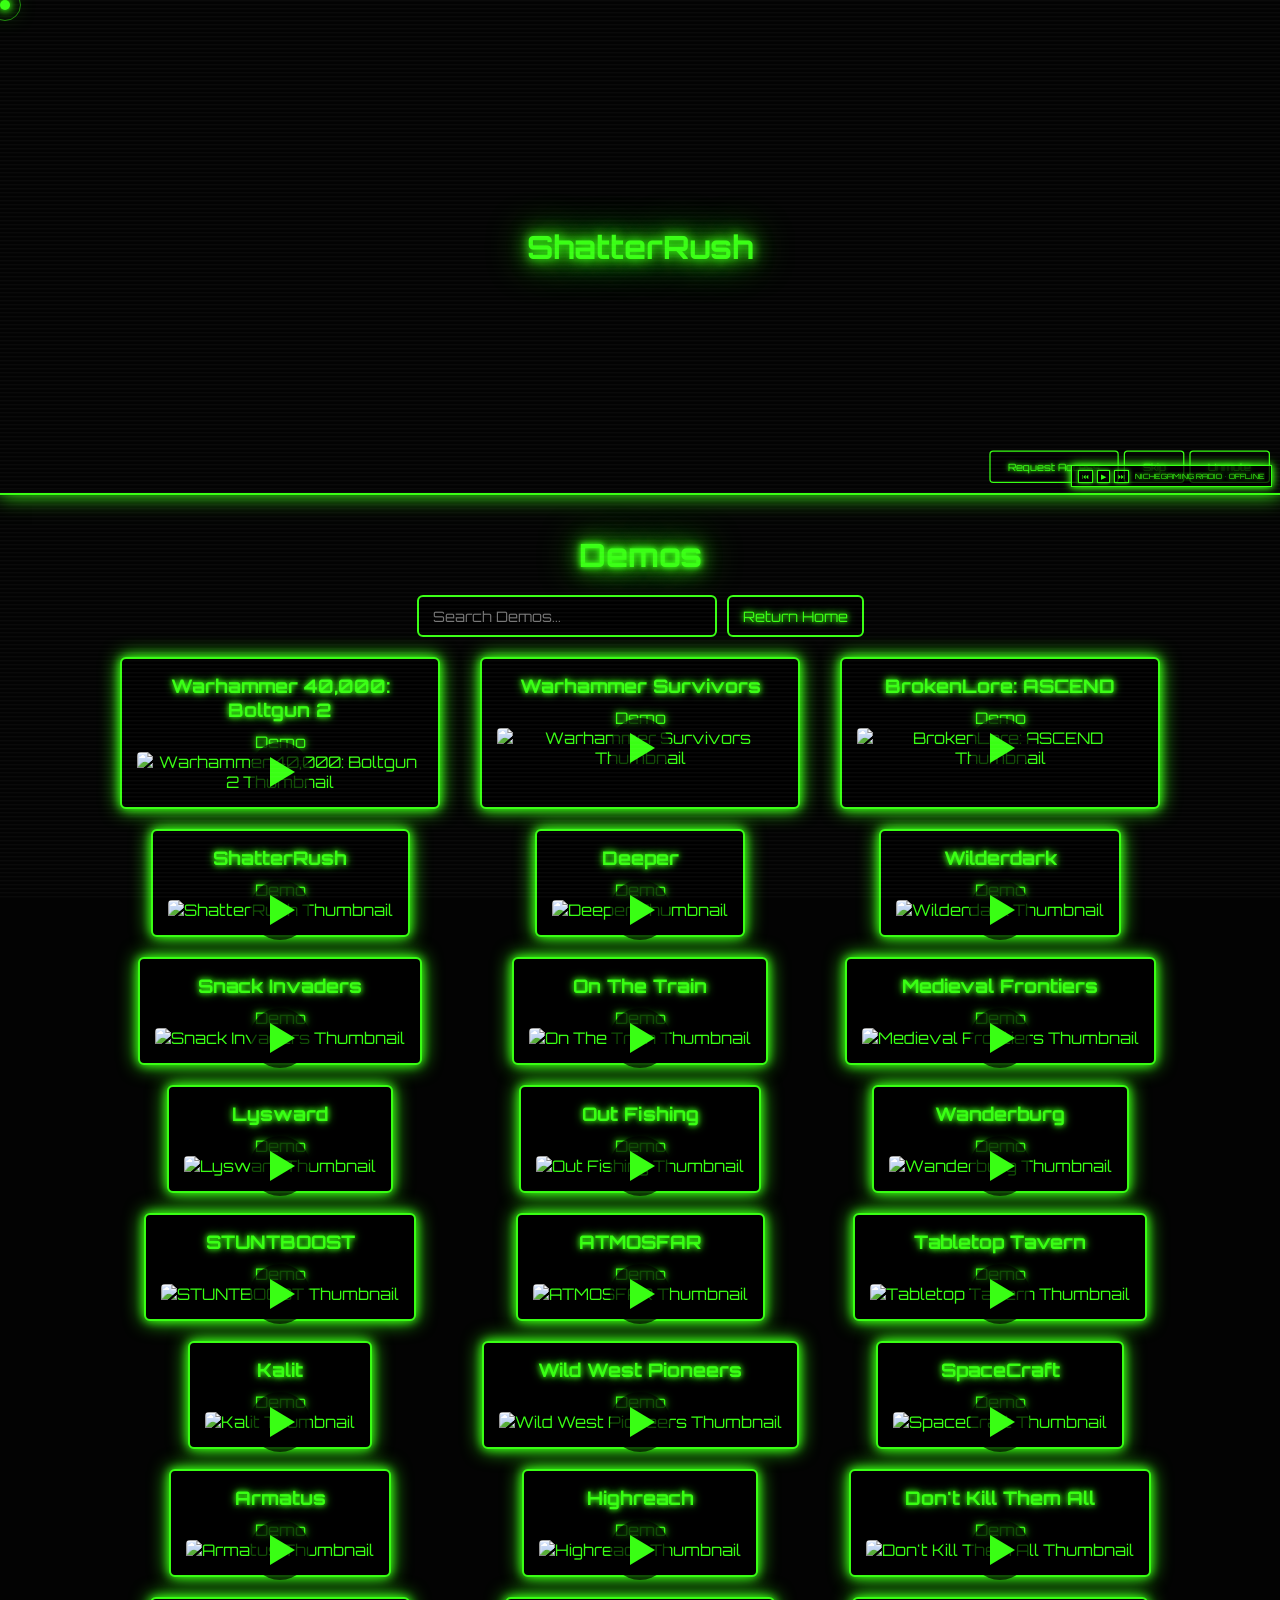
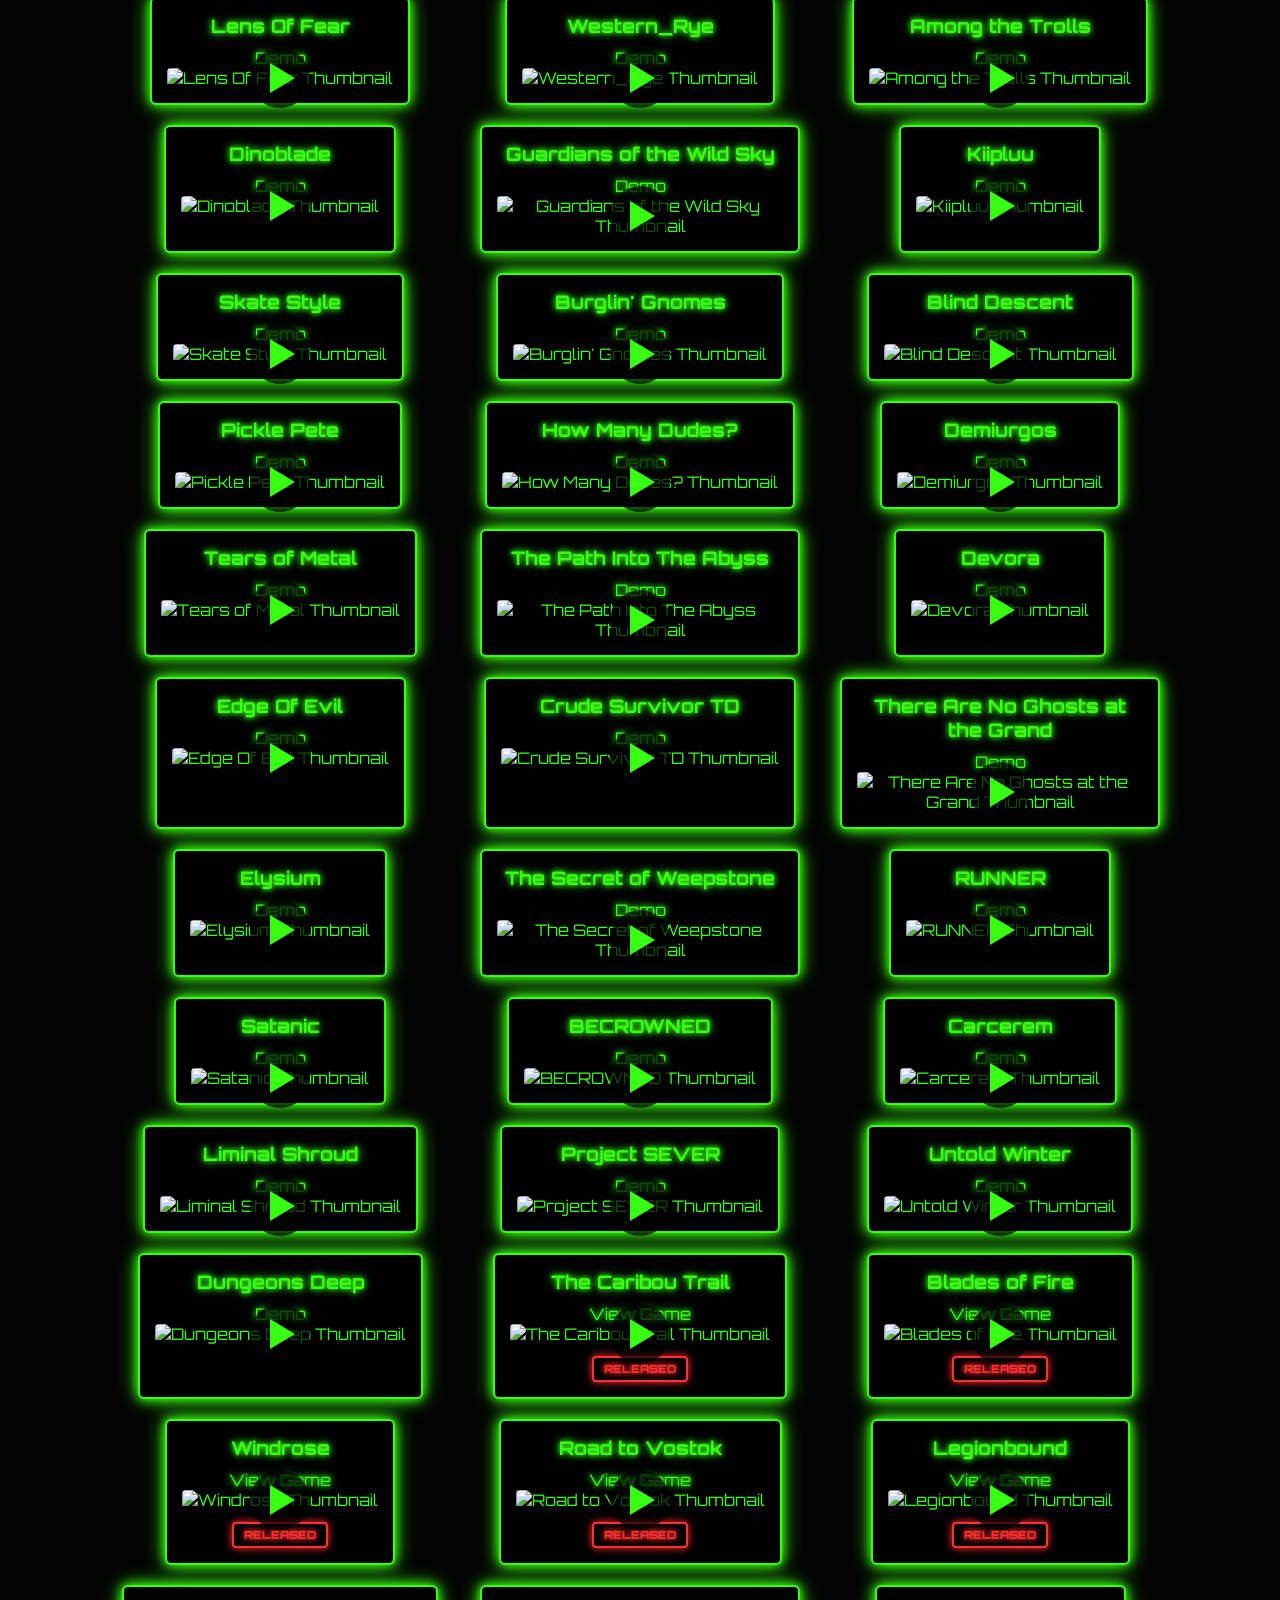
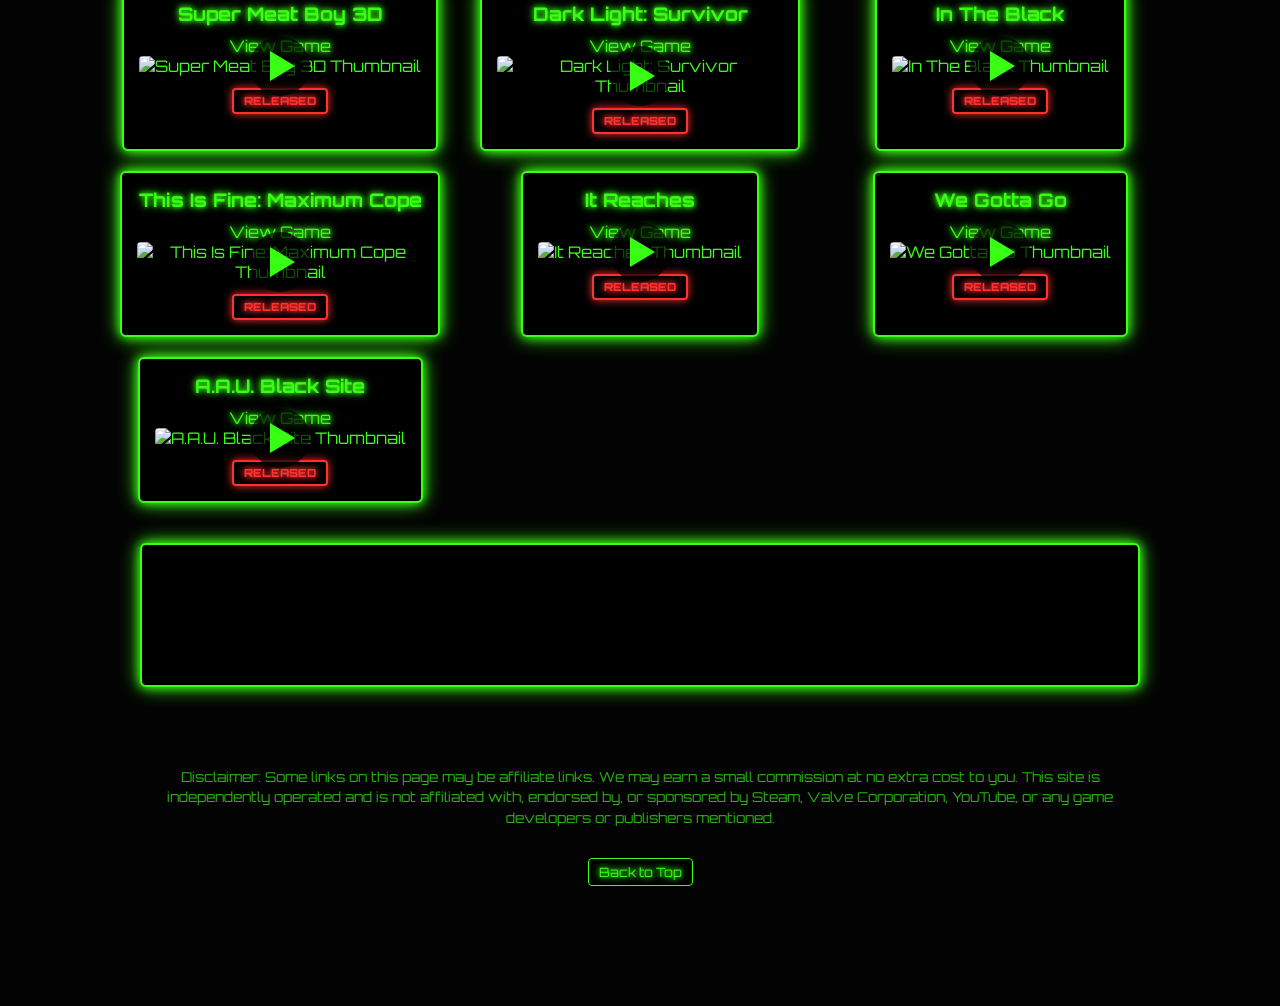
==== commit 8eb25e9e: "Add files via upload" ====
--- a/Demos.html
+++ b/Demos.html
@@ -89,6 +89,11 @@
 
   overflow: hidden;
 }
+.radio-controls button {
+  position: relative;
+  z-index: 5;
+}
+
 *{box-sizing:border-box;margin:0;padding:0;}
 body{
   font-family:"Orbitron",system-ui,sans-serif;
@@ -618,8 +623,7 @@
   document.documentElement.classList.add("loading-sidebar");
 </script>
 <body>
-  <div class="radio-widget">
-<span id="status" style="display:none;">OFFLINE</span>
+ <div class="radio-widget">
   <div class="radio-controls">
     <button id="prev">⏮</button>
     <button id="play">▶</button>
@@ -627,10 +631,9 @@
   </div>
 
   <div class="radio-text">
-    <span id="radio-text">
-      NICHEGAMING RADIO • OFFLINE
-    </span>
+    <span id="radio-text">NICHEGAMING RADIO • OFFLINE</span>
   </div>
+</div>
 
   <div id="yt-player"></div>
 
@@ -799,83 +802,288 @@
   { name:"A.A.U. Black Site", appid:"3607440", youtubeId:"HfjBY9vUAKY", released:true },
 ];
 
-// Spotlight - YouTube API
+// ==============================
+// YOUTUBE API + SPOTLIGHT
+// ==============================
+
+let youtubeReady = false;
+let youtubeQueue = [];
+
+function loadYouTubeAPI(){
+
+  if(document.querySelector("#youtube-api"))
+  return;
+
+
+  const tag=document.createElement("script");
+
+  tag.id="youtube-api";
+
+  tag.src="https://www.youtube.com/iframe_api";
+
+  document.body.appendChild(tag);
+
+}
+
+
+window.onYouTubeIframeAPIReady=function(){
+
+  youtubeReady=true;
+
+
+  youtubeQueue.forEach(fn=>{
+    fn();
+  });
+
+
+  youtubeQueue=[];
+
+};
+
+
+
+function whenYouTubeReady(callback){
+
+
+  if(youtubeReady && window.YT){
+
+    callback();
+
+  }else{
+
+    youtubeQueue.push(callback);
+
+    loadYouTubeAPI();
+
+  }
+
+
+}
+
+
+
+
 let spotlightPlayer;
-
-// Get DOM references
-const spotlightTitle = document.getElementById("spotlight-title");
-const spotlightLink = document.getElementById("spotlight-link");
-const spotlightSkip = document.getElementById("spotlight-skip");
-const spotlightUnmute = document.getElementById("spotlight-unmute");
-
-// Pick a random demo
-function getRandomDemo() {
-
-  // only unreleased demos appear in hero
-  const activeDemos = demos.filter(d => !d.released);
-
-  return activeDemos[
-    Math.floor(Math.random() * activeDemos.length)
-  ];
-}
-
-// Load a demo into the spotlight
-function loadSpotlight(demo) {
-  // Update title and link
-  spotlightTitle.textContent = demo.name;
-  spotlightLink.href = `https://store.steampowered.com/app/${demo.appid}`;
-
-  // Load video
-  if (spotlightPlayer) {
-    spotlightPlayer.loadVideoById(demo.youtubeId);
-  } else {
-    spotlightPlayer = new YT.Player('spotlight-video', {
-      videoId: demo.youtubeId,
-      playerVars: {
-        autoplay: 1,
-        controls: 0,
-        mute: 1,
-        loop: 1,
-        playlist: demo.youtubeId
-      },
-      events: {
-  'onReady': (event) => {
-    event.target.mute();   // 🔥 force mute
-    event.target.playVideo(); // ensure autoplay works
-  },
-  'onStateChange': onSpotlightStateChange
-}
-    });
-  }
-
-  // Reset unmute button text
-  spotlightUnmute.textContent = "Unmute";
-}
-
-// Auto-play next demo when current ends
-function onSpotlightStateChange(event) {
-  if (event.data === YT.PlayerState.ENDED) {
-    loadSpotlight(getRandomDemo());
-  }
-}
-
-// Skip button
-spotlightSkip.addEventListener("click", () => {
-  loadSpotlight(getRandomDemo());
+let spotlightReady=false;
+
+
+
+const spotlightTitle =
+document.getElementById("spotlight-title");
+
+
+const spotlightLink =
+document.getElementById("spotlight-link");
+
+
+const spotlightSkip =
+document.getElementById("spotlight-skip");
+
+
+const spotlightUnmute =
+document.getElementById("spotlight-unmute");
+
+
+
+
+
+function getRandomDemo(){
+
+
+const activeDemos =
+demos.filter(d=>!d.released);
+
+
+
+if(!activeDemos.length){
+
+ return demos[0];
+
+}
+
+
+
+return activeDemos[
+Math.floor(Math.random()*activeDemos.length)
+];
+
+
+}
+
+
+
+
+
+function loadSpotlight(demo){
+
+
+if(!demo)
+return;
+
+
+
+spotlightTitle.textContent =
+demo.name;
+
+
+spotlightLink.href =
+`https://store.steampowered.com/app/${demo.appid}`;
+
+
+
+
+whenYouTubeReady(()=>{
+
+
+if(spotlightPlayer){
+
+
+spotlightPlayer.loadVideoById(
+demo.youtubeId
+);
+
+
+
+}else{
+
+
+spotlightPlayer =
+new YT.Player(
+"spotlight-video",
+{
+
+
+videoId:demo.youtubeId,
+
+
+playerVars:{
+
+autoplay:1,
+controls:0,
+mute:1,
+loop:1,
+playlist:demo.youtubeId
+
+},
+
+
+
+events:{
+
+
+onReady:(event)=>{
+
+
+event.target.mute();
+
+event.target.playVideo();
+
+
+spotlightReady=true;
+
+
+// starts radio safely
+
+initRadio();
+
+
+
+},
+
+
+onStateChange:onSpotlightStateChange
+
+
+
+}
+
+
+
 });
 
-// Toggle mute/unmute
-spotlightUnmute.addEventListener("click", () => {
-  if (!spotlightPlayer) return;
-  if (spotlightPlayer.isMuted()) {
-    spotlightPlayer.unMute();
-    spotlightUnmute.textContent = "Mute";
-  } else {
-    spotlightPlayer.mute();
-    spotlightUnmute.textContent = "Unmute";
-  }
+
+}
+
+
 });
 
+
+
+spotlightUnmute.textContent="Unmute";
+
+
+}
+
+
+
+
+function onSpotlightStateChange(event){
+
+
+if(
+event.data===YT.PlayerState.ENDED
+){
+
+loadSpotlight(
+getRandomDemo()
+);
+
+
+}
+
+
+
+}
+
+
+
+
+
+spotlightSkip.onclick=()=>{
+
+
+loadSpotlight(
+getRandomDemo()
+);
+
+
+};
+
+
+
+
+
+spotlightUnmute.onclick=()=>{
+
+
+if(!spotlightPlayer)
+return;
+
+
+
+if(spotlightPlayer.isMuted()){
+
+
+spotlightPlayer.unMute();
+
+
+spotlightUnmute.textContent="Mute";
+
+
+}else{
+
+
+spotlightPlayer.mute();
+
+
+spotlightUnmute.textContent="Unmute";
+
+
+}
+
+
+
+};
 // Demo list
 const container=document.getElementById("demo-list");
 function displayDemos(list){
@@ -1006,24 +1214,28 @@
 
   window.addEventListener("scroll", update, { passive: true });
 });
-// ======================
+
+// ==============================
 // RADIO SYSTEM
-// ======================
-
-let player;
-let index = 0;
-let playing = false;
-
-let glowRAF = null;
-
-const status = document.getElementById("status");
-const text = document.getElementById("radio-text");
-const playBtn = document.getElementById("play");
-const nextBtn = document.getElementById("next");
-const prevBtn = document.getElementById("prev");
+// ==============================
+
+const RADIO_STATE = {
+  IDLE:"idle",
+  READY:"ready",
+  PLAYING:"playing"
+};
+
+
+let radioState = RADIO_STATE.IDLE;
+let radioPlayer = null;
+let radioIndex = 0;
+let radioStarted = false;
+
+
 
 const playlist = [
-  { id: "v8FyDqc8lDs", artist: "Raid Station", title: "GrimDank Mix" },
+
+ { id: "v8FyDqc8lDs", artist: "Raid Station", title: "GrimDank Mix" },
   { id: "fjH35k9elM0", artist: "Raid Station", title: "Bullet Hell" },
   { id: "McPfXLjAiYU", artist: "Audio-Escape", title: "Droid Decay" },
   { id: "Megv2WdIc9k", artist: "Raid Station", title: "Acid Organism Mix" },
@@ -1036,282 +1248,288 @@
   { id: "hSjeqUZD6Hc", artist: "Raid Station", title: "Subproofing" },
   { id: "-9kbUfwoYTg", artist: "Raid Station", title: "Smiles per Minute" },
   { id: "lQtUUNjy4wA", artist: "Raid Station", title: "Henry" },
-  
-  
+
 ];
 
 
-// ======================
-// LOAD YOUTUBE API
-// ======================
-
-const tag = document.createElement("script");
-tag.src = "https://www.youtube.com/iframe_api";
+
+// START RADIO AFTER HERO VIDEO
+function initRadio(){
+
+if(radioStarted) return;
+
+radioStarted=true;
+
+
+const tag=document.createElement("script");
+
+tag.src="https://www.youtube.com/iframe_api";
+
 document.body.appendChild(tag);
 
 
-// ======================
-// INIT PLAYER
-// ======================
-
-window.onYouTubeIframeAPIReady = function () {
-
-  // ---- RADIO (safe first) ----
-  player = new YT.Player("yt-player", {
-    height: "0",
-    width: "0",
-    videoId: playlist[0].id,
-    playerVars: {
-      autoplay: 0,
-      controls: 0,
-      disablekb: 1,
-      fs: 0,
-      modestbranding: 1,
-      rel: 0
-    },
-    events: {
-      onStateChange: onStateChange,
-      onReady: initRadioState
-    }
-  });
-
-  // ---- SPOTLIGHT (delayed so it doesn't block radio) ----
-  setTimeout(() => {
-    loadSpotlight(getRandomDemo());
-  }, 300);
+
+window.onYouTubeIframeAPIReady=function(){
+
+
+radioPlayer=new YT.Player(
+"yt-player",
+{
+
+height:"0",
+width:"0",
+
+videoId:playlist[0].id,
+
+
+playerVars:{
+controls:0,
+autoplay:0,
+rel:0
+},
+
+
+events:{
+
+onReady:onRadioReady,
+
+onStateChange:onRadioState
+
+}
+
+
+});
+
+
 };
-function initRadioState() {
-
-  const savedTrack =
-    parseInt(localStorage.getItem("ng_radio_track")) || 0;
-
-  const savedTime =
-    parseFloat(localStorage.getItem("ng_radio_time")) || 0;
-
-  const wasPlaying =
-    localStorage.getItem("ng_radio_playing") === "true";
-
-loadTrack(savedTrack);
-
-// restore position safely
-if (player && player.seekTo) {
-  player.seekTo(savedTime, true);
-}
-
-// DO NOT stopVideo here
-if (player && player.pauseVideo) {
-  player.pauseVideo();
-}
-
-// ensure no accidental playback
-if (player && player.mute) {
-  player.mute();
-}
-
-// UI state only
-playing = false;
-document.getElementById("play").textContent = "▶";
-status.textContent = "OFFLINE";
-
-cancelAnimationFrame(glowRAF);
-
-stopGlow();
-}
-
-
-
-// ======================
-// LOAD TRACK
-// ======================
-
-function loadTrack(i) {
-
-  // infinite wraparound
-  index = (i + playlist.length) % playlist.length;
-
-  const track = playlist[index];
-
-  player.cueVideoById(track.id);
-
-  text.textContent =
-    `NICHEGAMING RADIO • ${track.artist} – ${track.title}`;
-}
-function saveRadioState() {
-
-  if (!player || !player.getCurrentTime) return;
-
-  localStorage.setItem(
-    "ng_radio_track",
-    index
-  );
-
-  localStorage.setItem(
-    "ng_radio_time",
-    player.getCurrentTime()
-  );
-
-  localStorage.setItem(
-    "ng_radio_playing",
-    playing
-  );
-}
-
-// ======================
-// PLAY / PAUSE
-// ======================
-
-document.getElementById("play").onclick = () => {
-
-  if (!playing) {
-
-    player.playVideo();
-    playing = true;
-
-    document.getElementById("play").textContent = "❚❚";
-
-    // update song text immediately
-    const track = playlist[index];
-
-    text.textContent =
-      `NICHEGAMING RADIO • ${track.artist} – ${track.title}`;
-
-    // LIVE status
-    status.textContent = "LIVE";
-
-    animateGlow();
-
-  } else {
-
-    player.pauseVideo();
-    playing = false;
-
-    document.getElementById("play").textContent = "▶";
-
-    // OFFLINE status
-    status.textContent = "OFFLINE";
-
-    cancelAnimationFrame(glowRAF);
-
-    const widget =
-      document.querySelector(".radio-widget");
-
-    if (widget) {
-
-      widget.style.boxShadow = `
-        0 0 8px var(--main-color),
-        0 0 16px var(--main-color)
-      `;
-    }
-  }
+
+
+}
+
+
+
+
+function onRadioReady(){
+
+loadRadioTrack(0);
+
+setRadioState(
+RADIO_STATE.READY
+);
+
+}
+
+
+
+
+function loadRadioTrack(i){
+
+
+radioIndex =
+(i + playlist.length)
+% playlist.length;
+
+
+
+const track=playlist[radioIndex];
+
+
+radioPlayer.cueVideoById(track.id);
+
+
+
+document.getElementById("radio-text").textContent =
+
+`NICHEGAMING RADIO • ${track.artist} - ${track.title}`;
+
+
+}
+
+
+
+
+function setRadioState(state){
+
+
+radioState=state;
+
+
+const btn=document.getElementById("play");
+
+if(!btn)return;
+
+
+btn.textContent =
+state===RADIO_STATE.PLAYING
+?
+"❚❚"
+:
+"▶";
+
+
+}
+
+
+
+
+document.getElementById("play").onclick=()=>{
+
+
+if(!radioPlayer)return;
+
+
+
+if(radioState===RADIO_STATE.PLAYING){
+
+
+radioPlayer.pauseVideo();
+
+setRadioState(
+RADIO_STATE.READY
+);
+
+return;
+
+}
+
+
+
+radioPlayer.playVideo();
+
+setRadioState(
+RADIO_STATE.PLAYING
+);
+
+
 };
 
-// ======================
-// NEXT
-// ======================
-
-document.getElementById("next").onclick = () => {
-
-  loadTrack(index + 1);
-
-  saveRadioState();
-
-  if (playing) {
-    player.playVideo();
-  }
+
+
+
+
+
+document.getElementById("next").onclick=()=>{
+
+
+loadRadioTrack(
+radioIndex+1
+);
+
+
+if(
+radioState===RADIO_STATE.PLAYING
+){
+
+setTimeout(()=>{
+
+radioPlayer.playVideo();
+
+},200);
+
+
+}
+
+
 };
 
-// ======================
-// PREVIOUS
-// ======================
-
-document.getElementById("prev").onclick = () => {
-
-  loadTrack(index - 1);
-
-  saveRadioState();
-
-  if (playing) {
-    player.playVideo();
-  }
+
+
+
+
+document.getElementById("prev").onclick=()=>{
+
+
+loadRadioTrack(
+radioIndex-1
+);
+
+
+
+if(
+radioState===RADIO_STATE.PLAYING
+){
+
+setTimeout(()=>{
+
+radioPlayer.playVideo();
+
+},200);
+
+
+}
+
+
 };
 
-// ======================
-// AUTO ADVANCE
-// ======================
-
-function onStateChange(e) {
-
-  // video ended
-  if (e.data === YT.PlayerState.ENDED) {
-
-    loadTrack(index + 1);
-
-    player.playVideo();
-  }
-
-  // playing
-  if (e.data === YT.PlayerState.PLAYING) {
-
-    status.textContent = "LIVE";
-  }
-
-  // paused
-  if (e.data === YT.PlayerState.PAUSED) {
-
-    status.textContent = "OFFLINE";
-  }
-}
-// ======================
-// AUTO SAVE RADIO STATE
-// ======================
-
-setInterval(() => {
-
-  if (playing) {
-    saveRadioState();
-  }
-
-}, 1000);
-
+
+
+
+
+
+function onRadioState(e){
+
+
+
+if(e.data===YT.PlayerState.PLAYING){
+
+setRadioState(
+RADIO_STATE.PLAYING
+);
+
+}
+
+
+
+if(e.data===YT.PlayerState.PAUSED){
+
+setRadioState(
+RADIO_STATE.READY
+);
+
+}
+
+
+
+if(e.data===YT.PlayerState.ENDED){
+
+
+loadRadioTrack(
+radioIndex+1
+);
+
+
+radioPlayer.playVideo();
+
+
+}
+
+
+}
 // ======================
 // GLOW SYSTEM
 // ======================
+
 function animateGlow() {
 
-  if (!playing) return;
+  if (radioState !== RADIO_STATE.PLAYING) return;
 
   const widget = document.querySelector(".radio-widget");
-
-  if (widget) {
-
-    // MASSIVE arcade neon glow
-    const intensity = 2 + Math.random() * 4;
-
-    const glow = 30 + intensity * 60;
-
-    widget.style.boxShadow = `
-      0 0 ${glow}px var(--main-color),
-      0 0 ${glow * 3}px var(--main-color),
-      0 0 ${glow * 5}px var(--main-color),
-      0 0 ${glow * 7}px rgba(57,255,20,0.9)
-    `;
-
-    // subtle live pulse
-    widget.style.transform =
-      `scale(${1 + Math.random() * 0.025})`;
-
-    // CRT energy flicker
-    widget.style.filter =
-      `brightness(${1.2 + Math.random() * 0.8})`;
-  }
+  if (!widget) return;
+
+  const intensity = 2 + Math.random() * 4;
+  const glow = 30 + intensity * 60;
+
+  widget.style.boxShadow = `
+    0 0 ${glow}px var(--main-color),
+    0 0 ${glow * 2}px var(--main-color),
+    0 0 ${glow * 4}px var(--main-color)
+  `;
+
+  widget.style.transform =
+    `scale(${1 + Math.random() * 0.02})`;
 
   glowRAF = requestAnimationFrame(animateGlow);
 }
-
-
-// ======================
-// STOP GLOW CLEANLY
-// ======================
 
 function stopGlow() {
 
@@ -1322,12 +1540,24 @@
 
   const widget = document.querySelector(".radio-widget");
 
-  if (widget) {
-    widget.style.boxShadow =
-      "0 0 6px var(--main-color)";
-    widget.style.transform = "scale(1)";
-  }
-}
+  if (!widget) return;
+
+  widget.style.boxShadow = `
+    0 0 6px var(--main-color),
+    0 0 12px var(--main-color)
+  `;
+
+  widget.style.transform = "scale(1)";
+}
+window.addEventListener("DOMContentLoaded",()=>{
+
+loadYouTubeAPI();
+
+loadSpotlight(
+getRandomDemo()
+);
+
+});
 </script>
 
 </body>
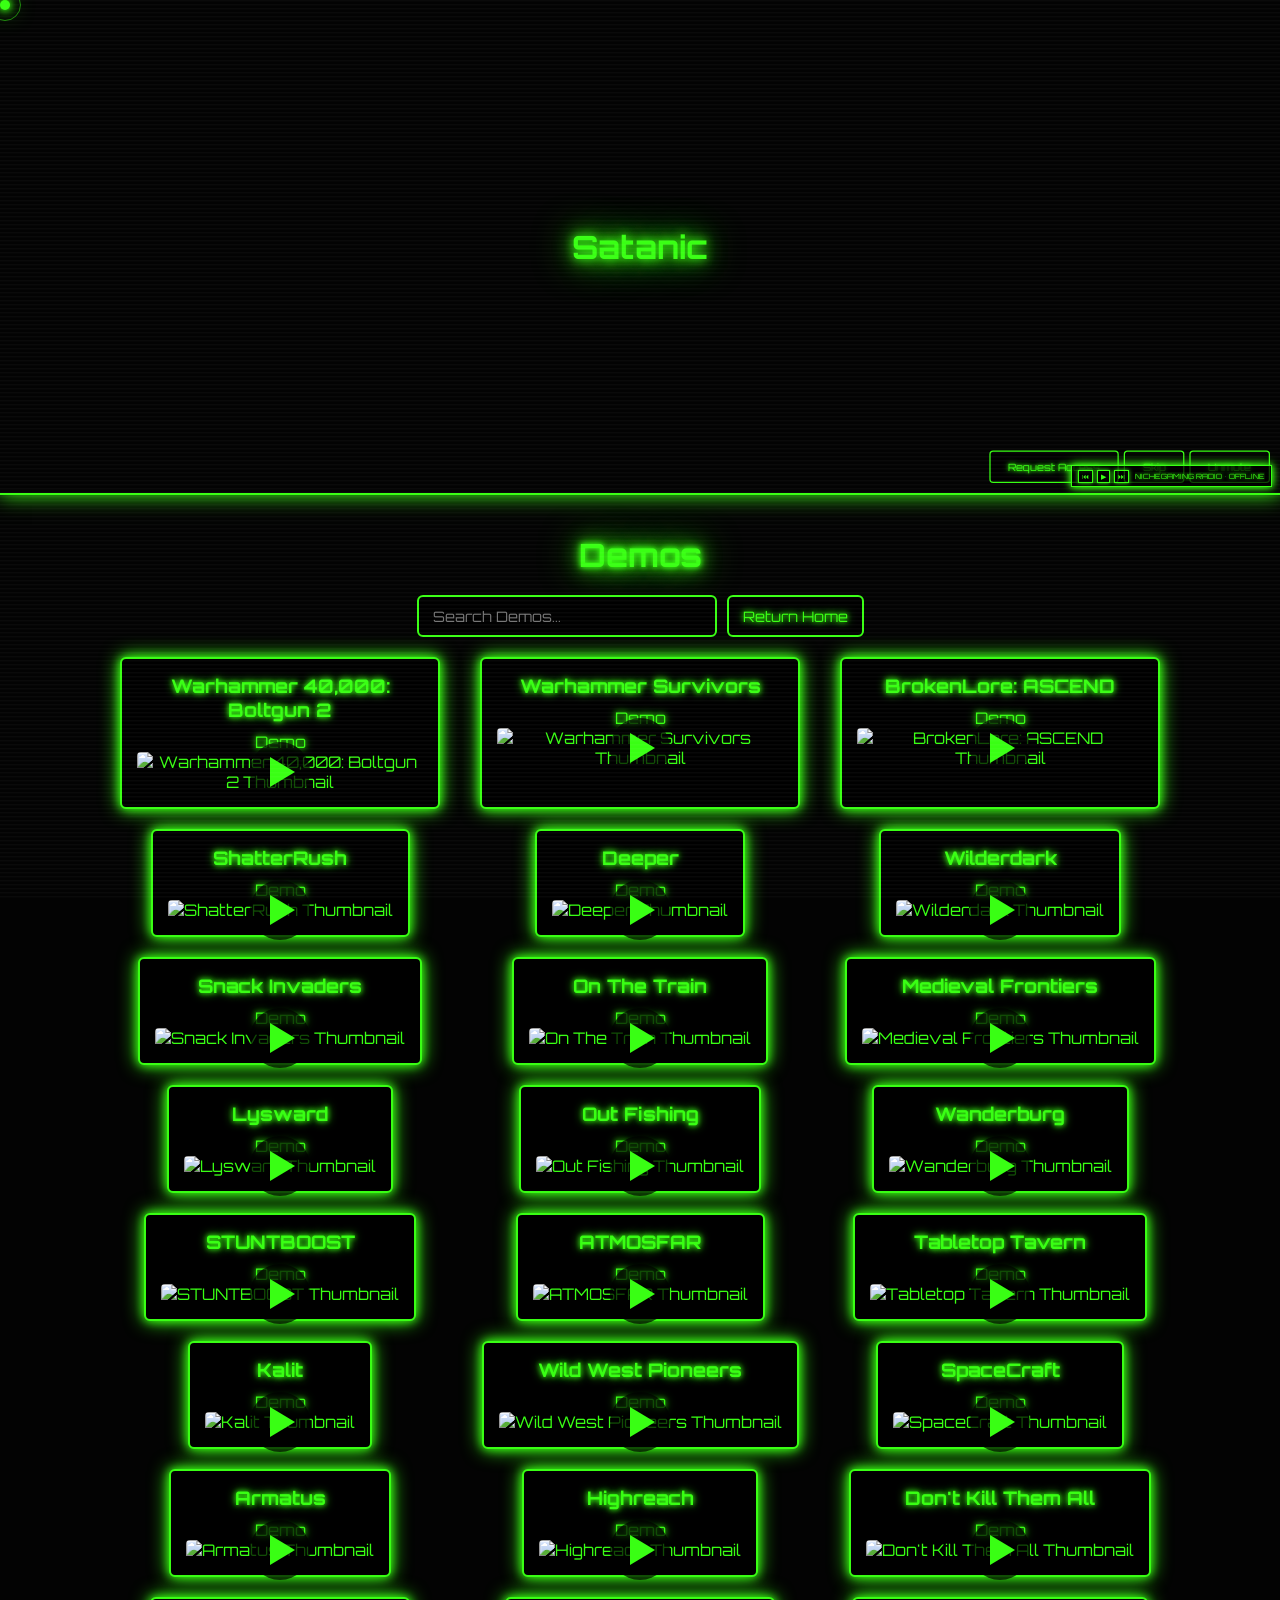
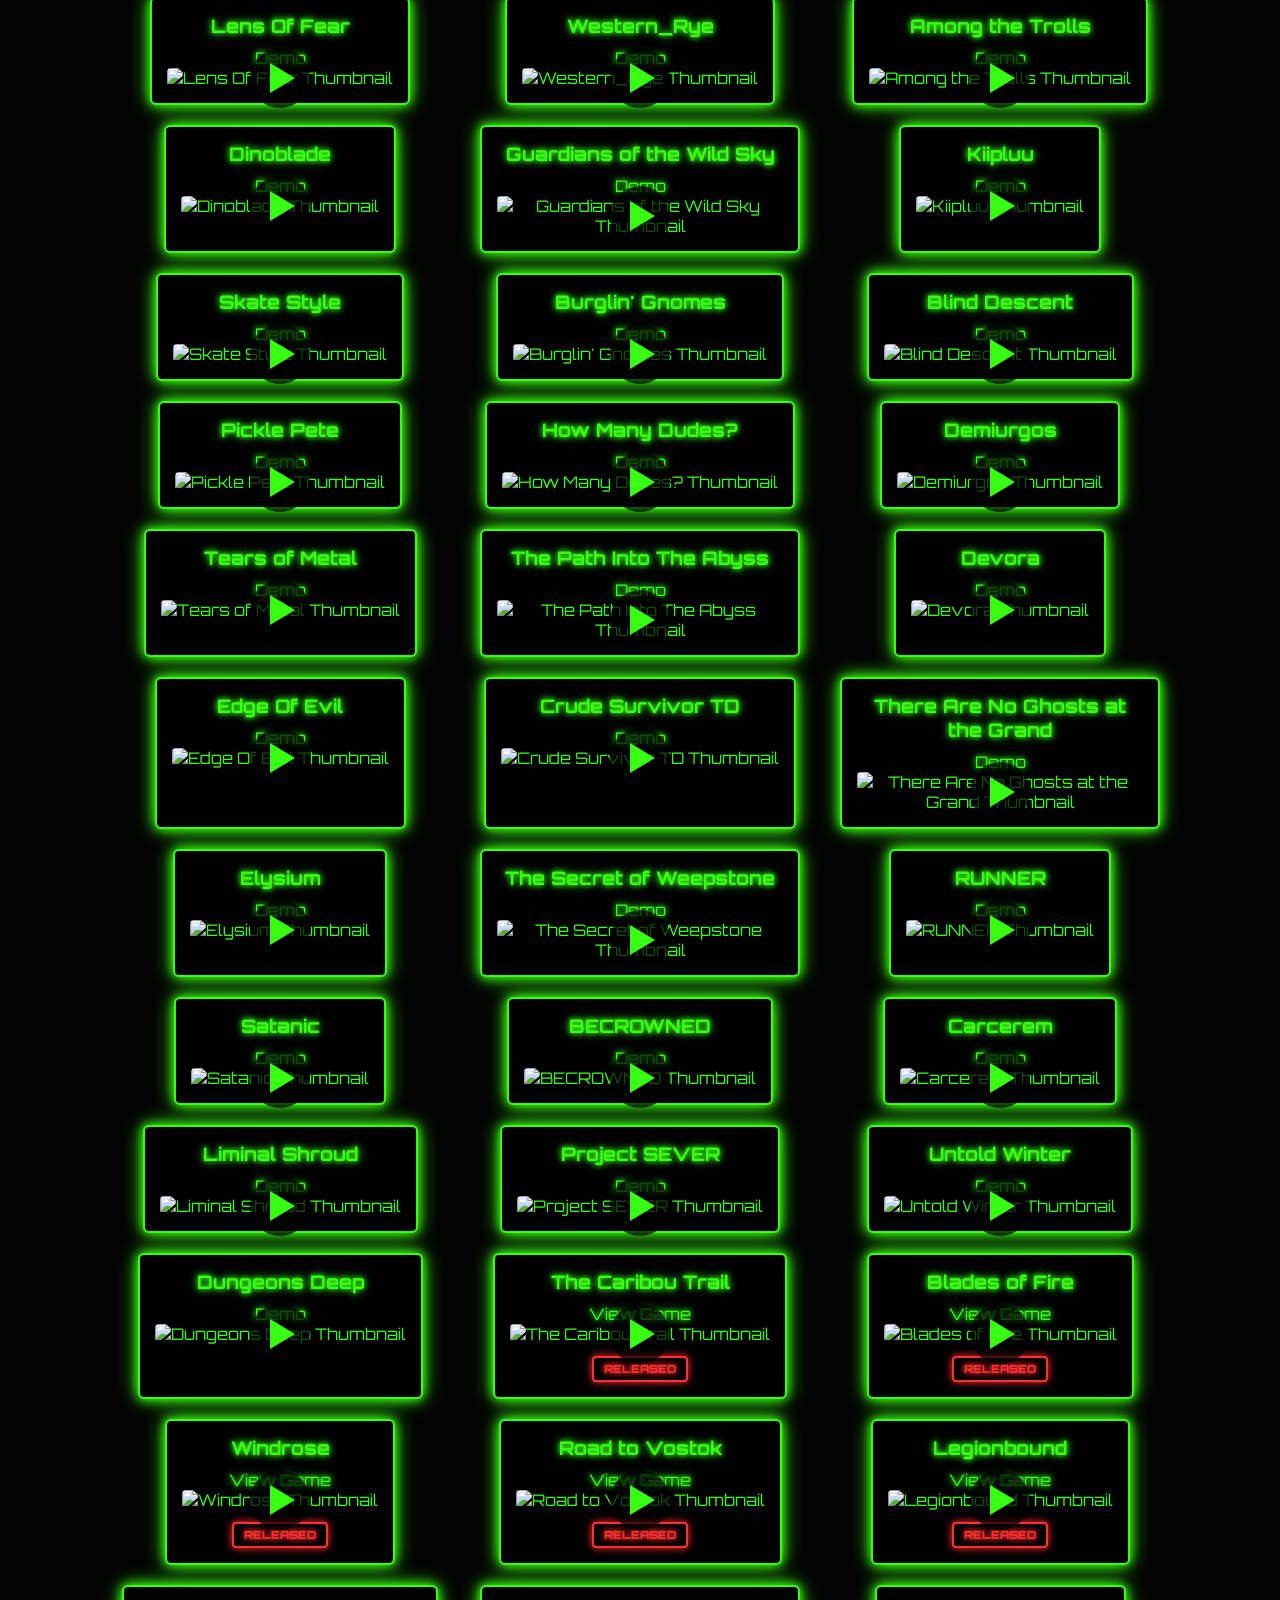
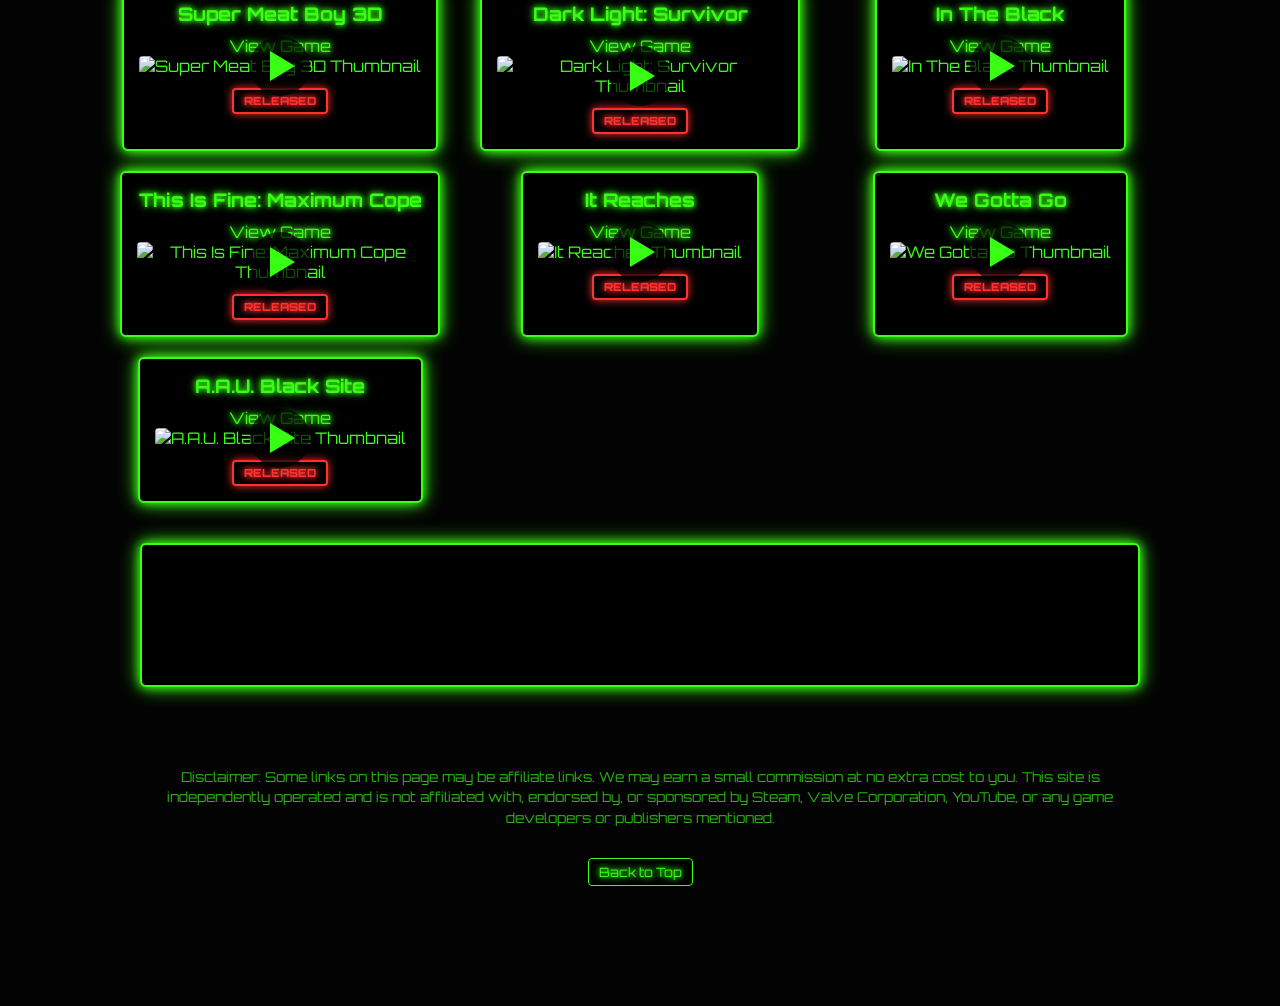
==== commit 3d2d2f0b: "Add files via upload" ====
--- a/Demos.html
+++ b/Demos.html
@@ -984,7 +984,7 @@
 
 // starts radio safely
 
-initRadio();
+setTimeout(initRadio,500);
 
 
 
@@ -1261,18 +1261,11 @@
 radioStarted=true;
 
 
-const tag=document.createElement("script");
-
-tag.src="https://www.youtube.com/iframe_api";
-
-document.body.appendChild(tag);
-
-
-
-window.onYouTubeIframeAPIReady=function(){
-
-
-radioPlayer=new YT.Player(
+
+function createRadioPlayer(){
+
+
+radioPlayer = new YT.Player(
 "yt-player",
 {
 
@@ -1301,7 +1294,38 @@
 });
 
 
+}
+
+
+
+// YouTube API already loaded by spotlight
+if(window.YT && YT.Player){
+
+createRadioPlayer();
+
+}
+
+
+// API not loaded yet
+else{
+
+
+window.onYouTubeIframeAPIReady=function(){
+
+createRadioPlayer();
+
 };
+
+
+
+const tag=document.createElement("script");
+
+tag.src="https://www.youtube.com/iframe_api";
+
+document.body.appendChild(tag);
+
+
+}
 
 
 }
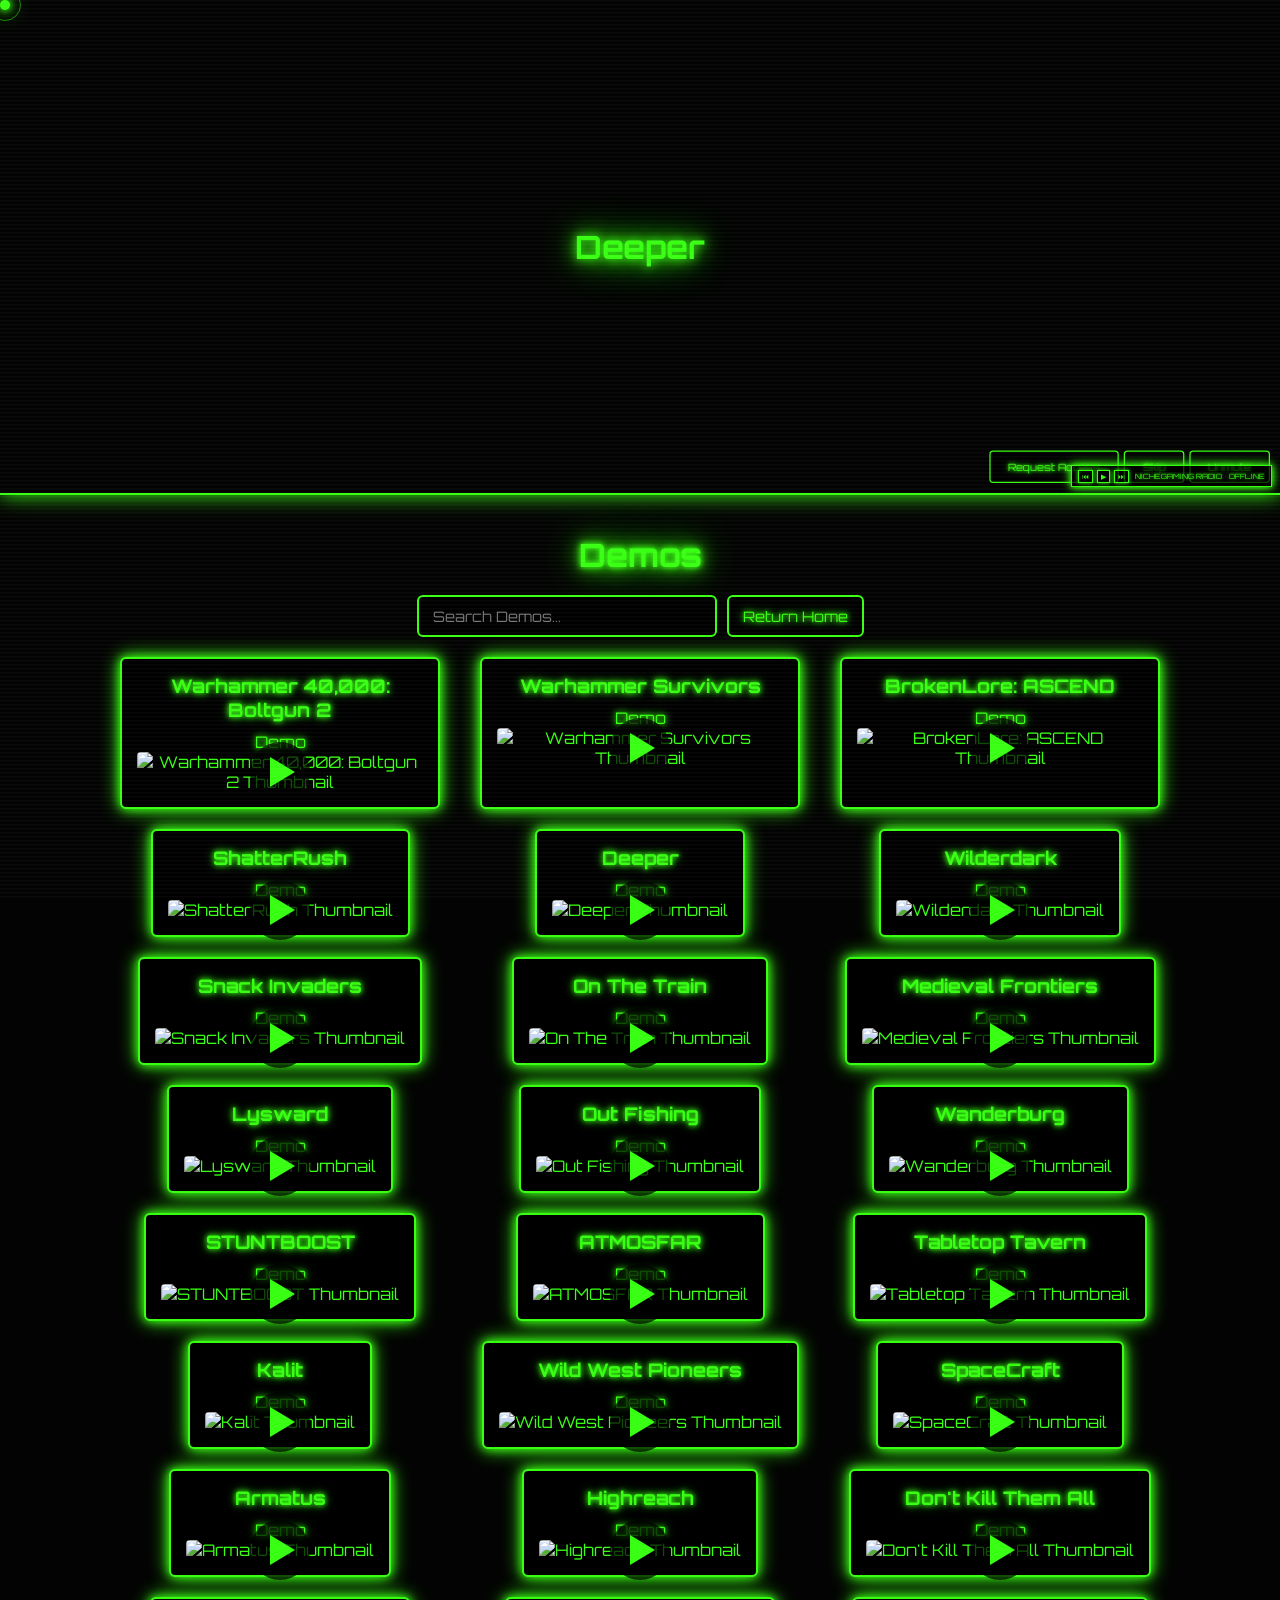
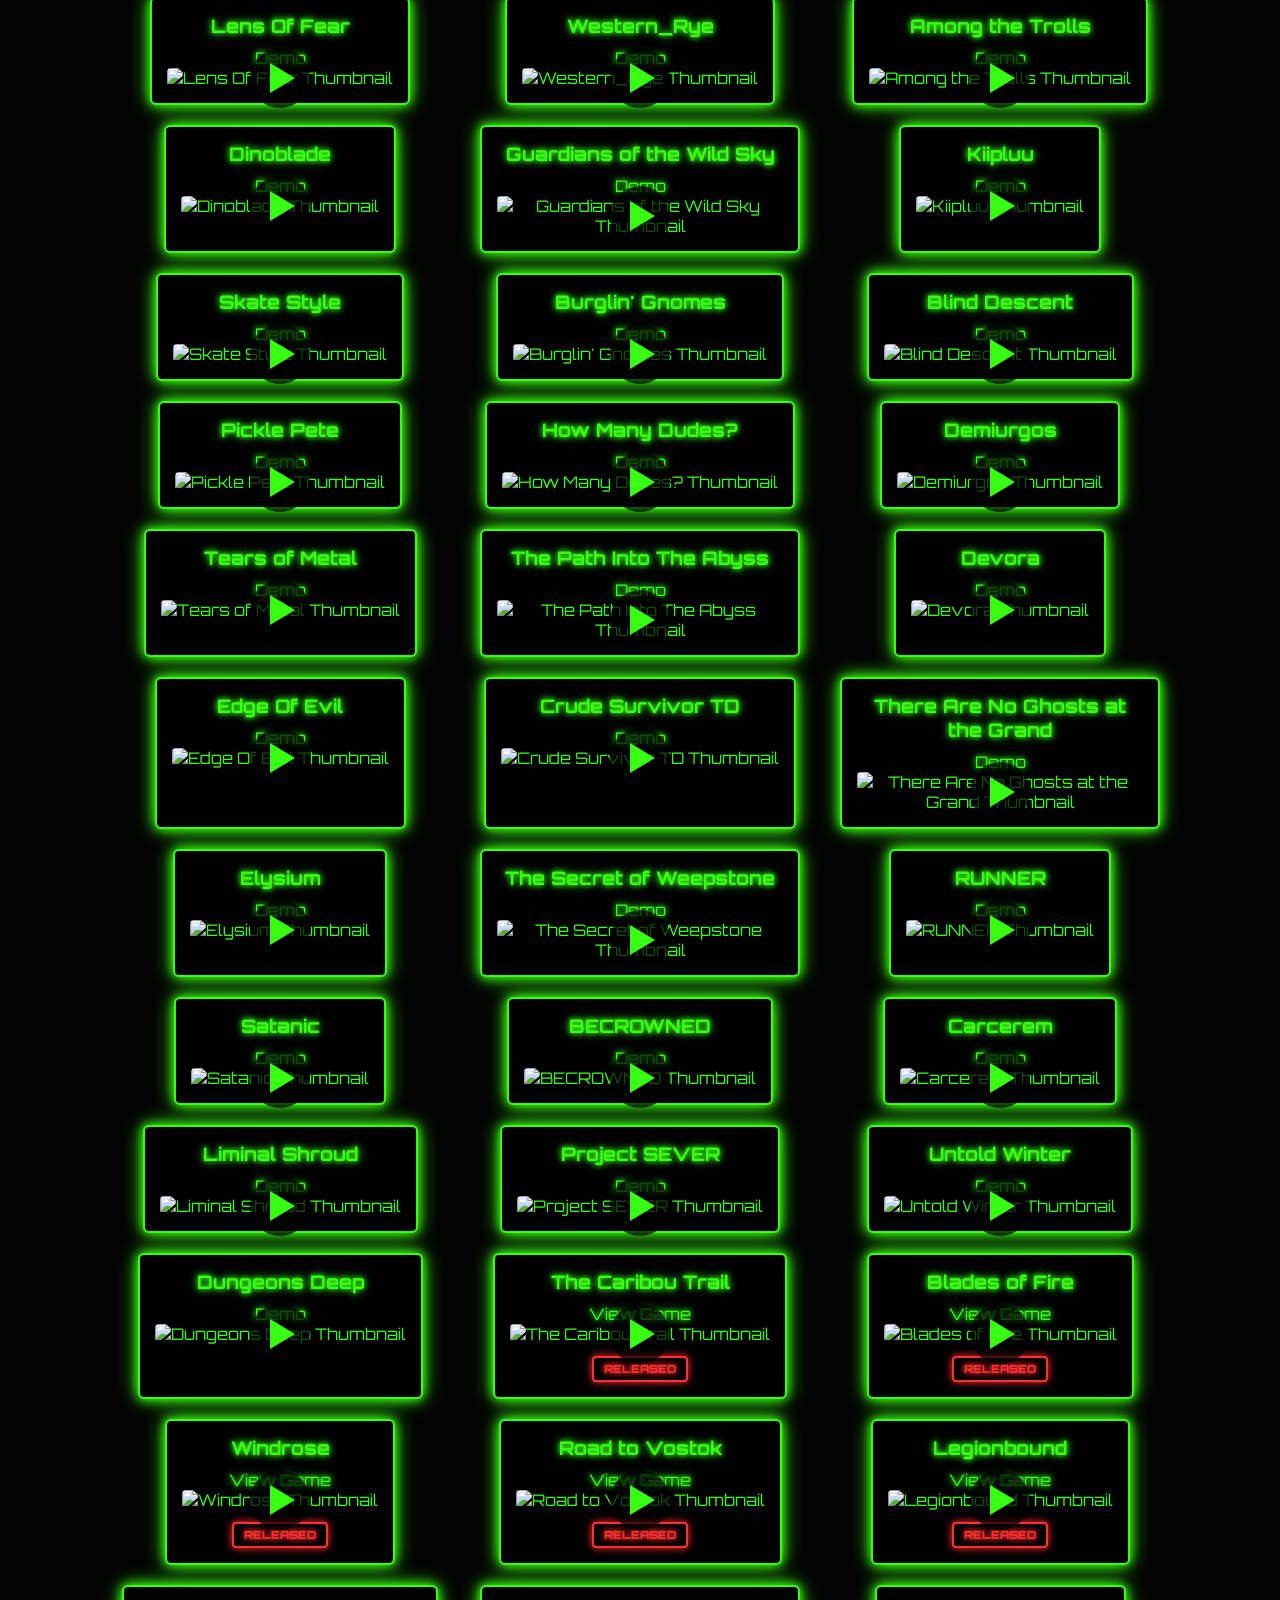
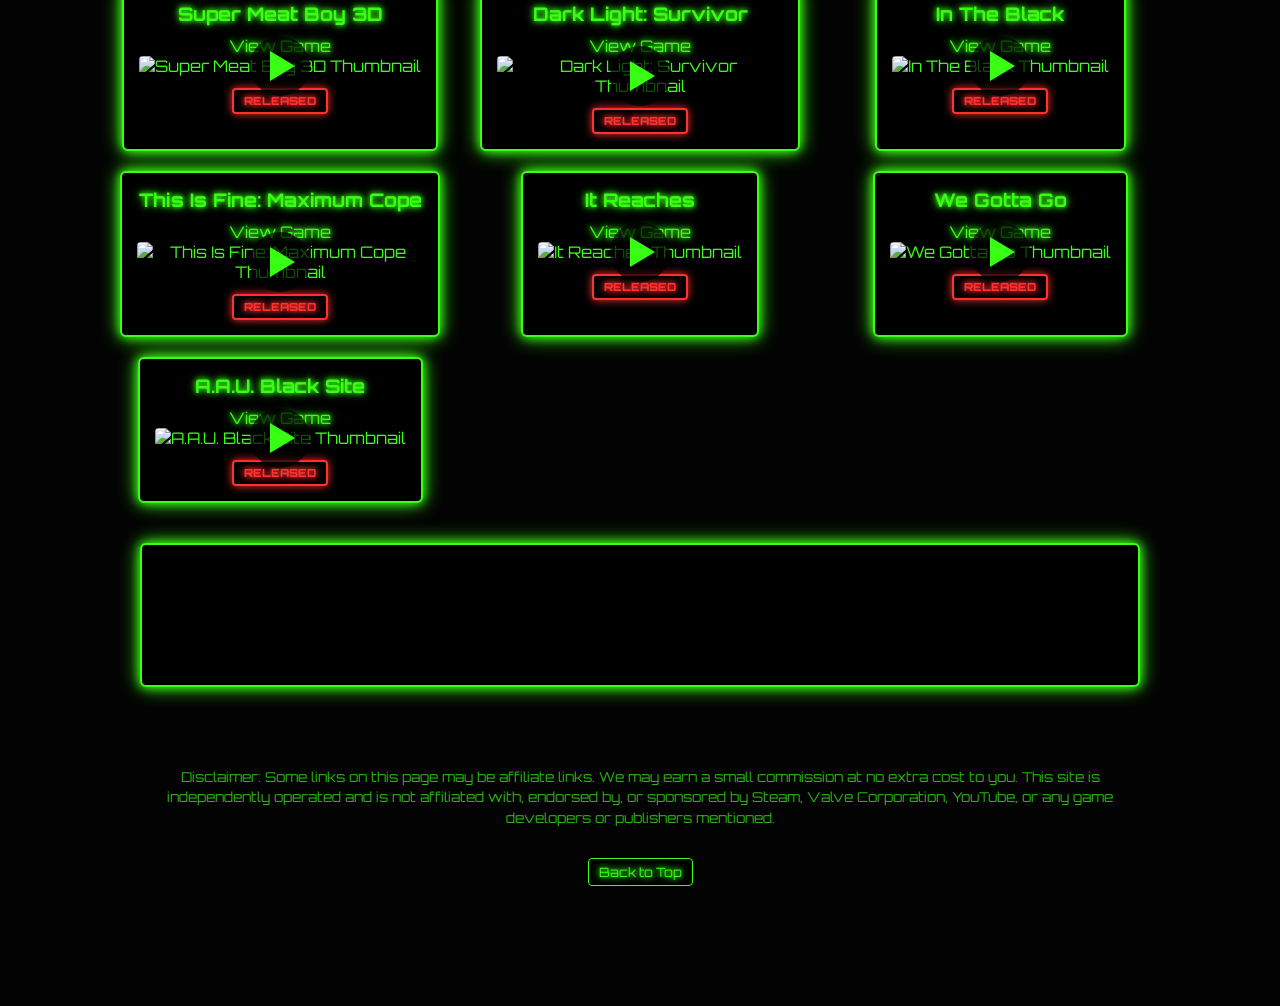
==== commit 015df963: "Add files via upload" ====
--- a/Demos.html
+++ b/Demos.html
@@ -1532,28 +1532,41 @@
 // ======================
 // GLOW SYSTEM
 // ======================
-
 function animateGlow() {
 
-  if (radioState !== RADIO_STATE.PLAYING) return;
+  if (!playing) return;
 
   const widget = document.querySelector(".radio-widget");
-  if (!widget) return;
-
-  const intensity = 2 + Math.random() * 4;
-  const glow = 30 + intensity * 60;
-
-  widget.style.boxShadow = `
-    0 0 ${glow}px var(--main-color),
-    0 0 ${glow * 2}px var(--main-color),
-    0 0 ${glow * 4}px var(--main-color)
-  `;
-
-  widget.style.transform =
-    `scale(${1 + Math.random() * 0.02})`;
+
+  if (widget) {
+
+    // MASSIVE arcade neon glow
+    const intensity = 2 + Math.random() * 4;
+
+    const glow = 30 + intensity * 60;
+
+    widget.style.boxShadow = `
+      0 0 ${glow}px var(--main-color),
+      0 0 ${glow * 3}px var(--main-color),
+      0 0 ${glow * 5}px var(--main-color),
+      0 0 ${glow * 7}px rgba(57,255,20,0.9)
+    `;
+
+    // subtle live pulse
+    widget.style.transform =
+      `scale(${1 + Math.random() * 0.025})`;
+
+    // CRT energy flicker
+    widget.style.filter =
+      `brightness(${1.2 + Math.random() * 0.8})`;
+  }
 
   glowRAF = requestAnimationFrame(animateGlow);
 }
+
+// ======================
+// STOP GLOW CLEANLY
+// ======================
 
 function stopGlow() {
 
@@ -1564,14 +1577,11 @@
 
   const widget = document.querySelector(".radio-widget");
 
-  if (!widget) return;
-
-  widget.style.boxShadow = `
-    0 0 6px var(--main-color),
-    0 0 12px var(--main-color)
-  `;
-
-  widget.style.transform = "scale(1)";
+  if (widget) {
+    widget.style.boxShadow =
+      "0 0 6px var(--main-color)";
+    widget.style.transform = "scale(1)";
+  }
 }
 window.addEventListener("DOMContentLoaded",()=>{
 
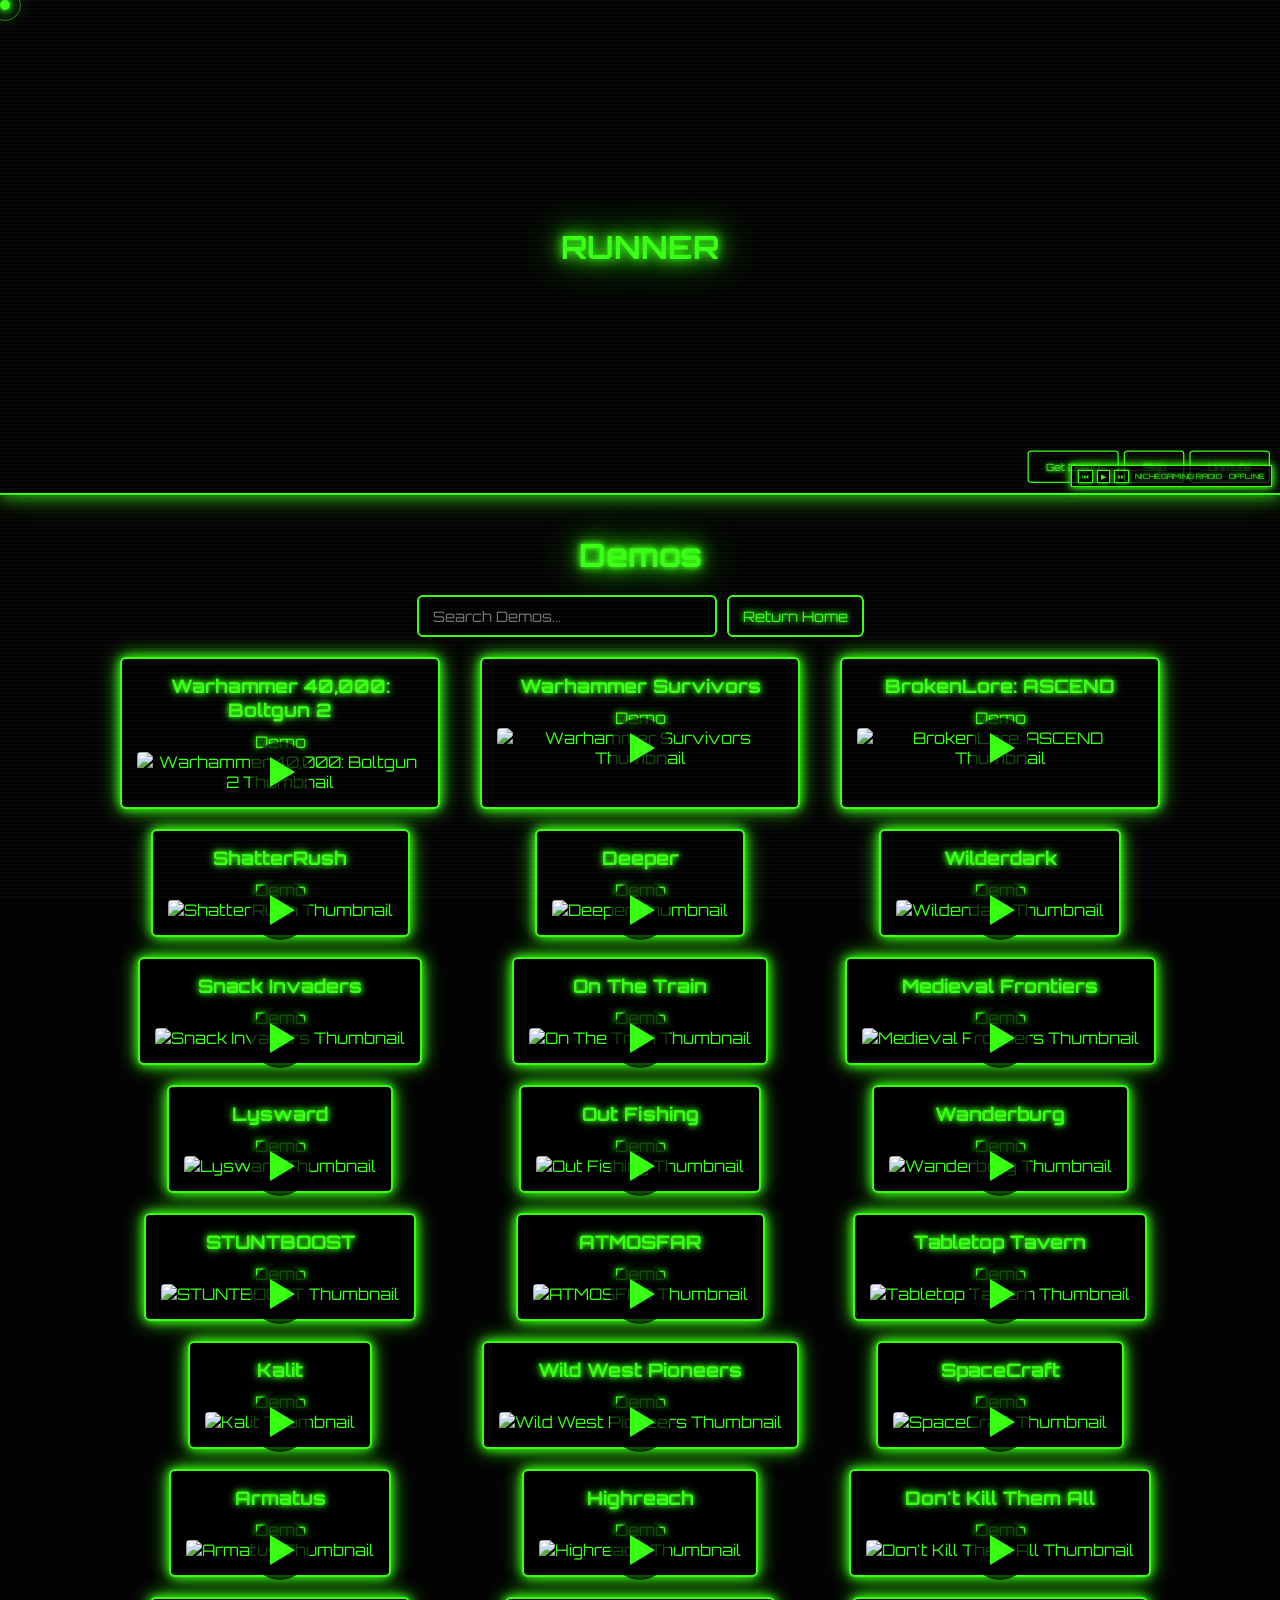
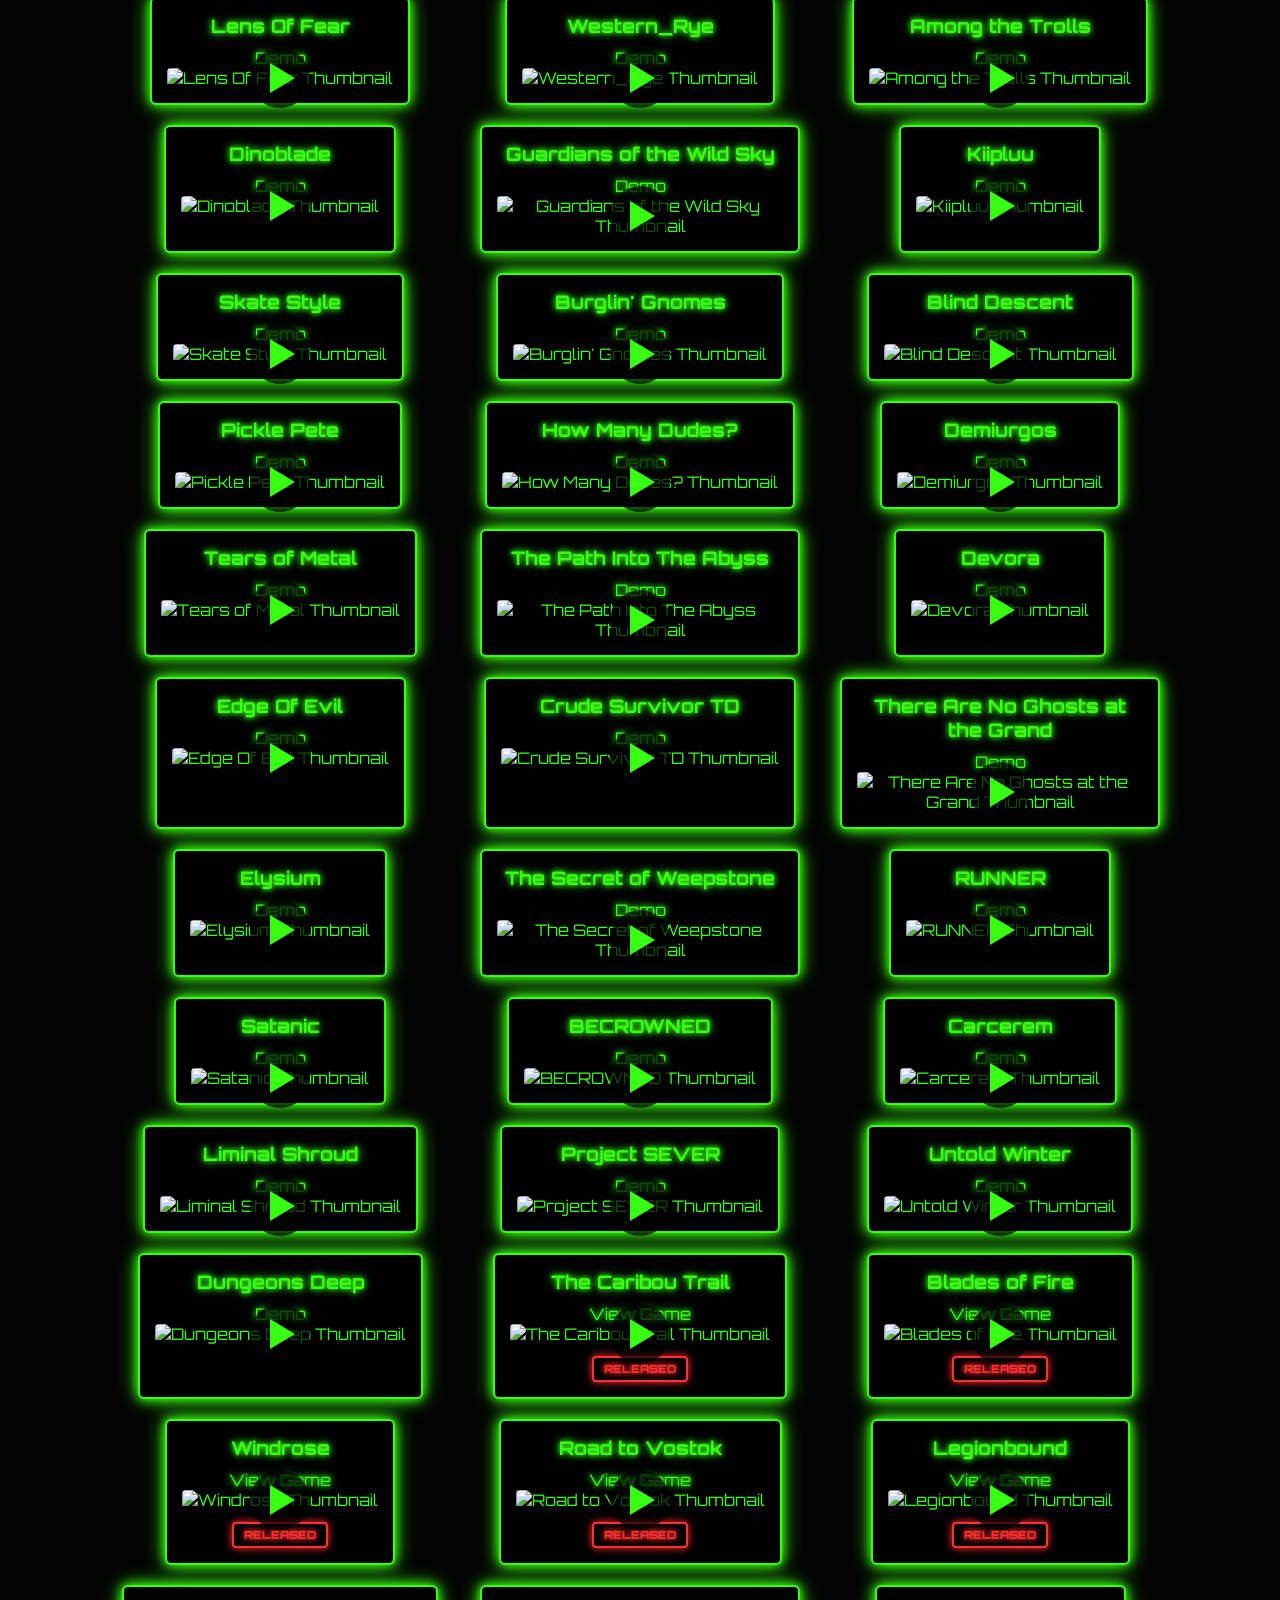
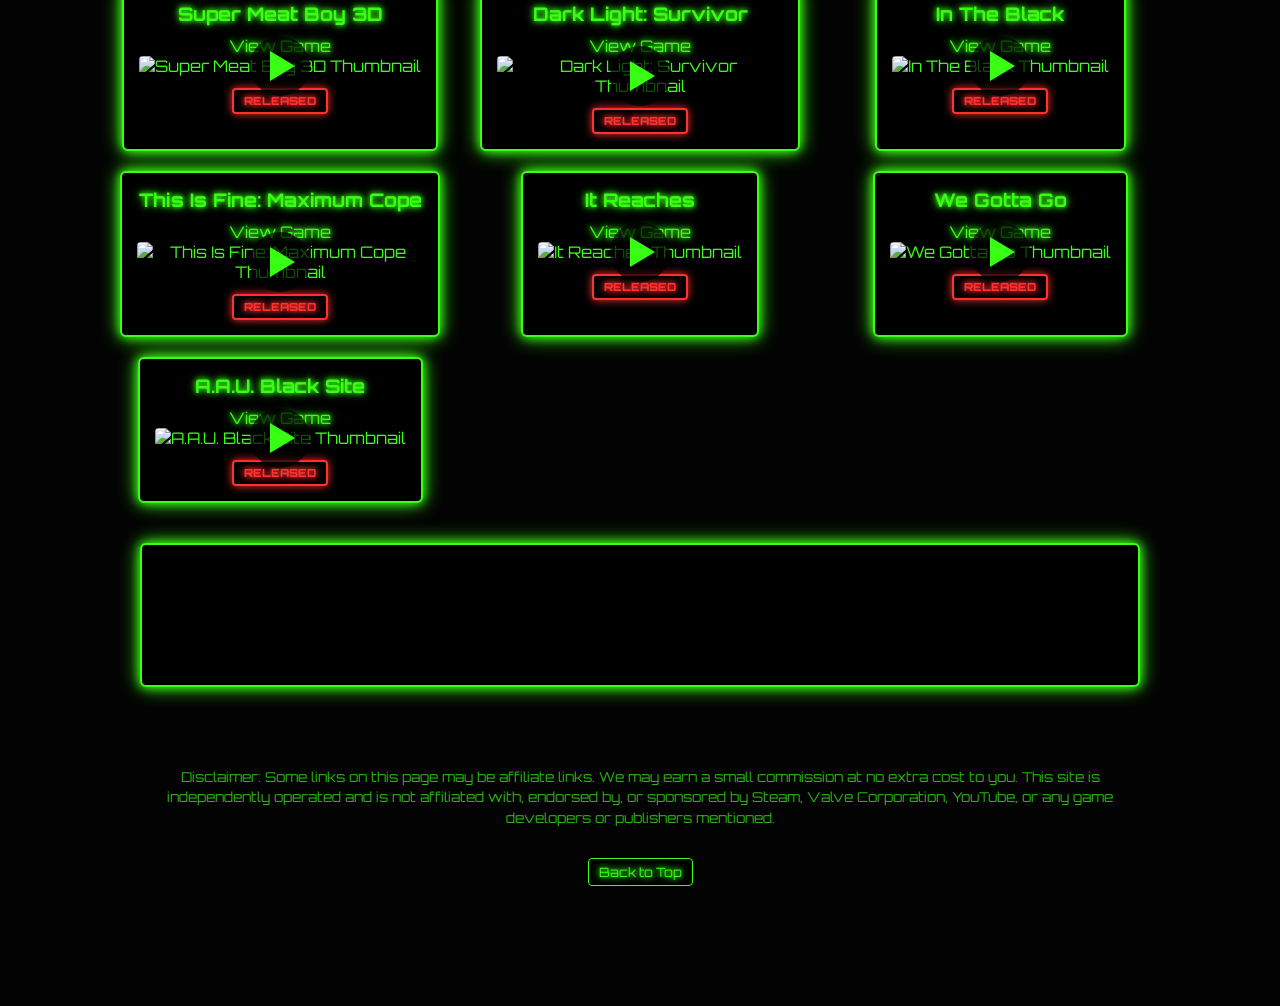
==== commit 5a0900c2: "Add files via upload" ====
--- a/Demos.html
+++ b/Demos.html
@@ -647,7 +647,7 @@
   <div class="spotlight-overlay">
     <h2 id="spotlight-title">Featured Demo</h2> 
     <div>
-      <a id="spotlight-link" class="spotlight-btn">Request Access</a>
+      <a id="spotlight-link" class="spotlight-btn">Get Demo</a>
       <a id="spotlight-skip" class="spotlight-btn">Skip</a>
       <a id="spotlight-unmute" class="spotlight-btn">Unmute</a>
     </div>
